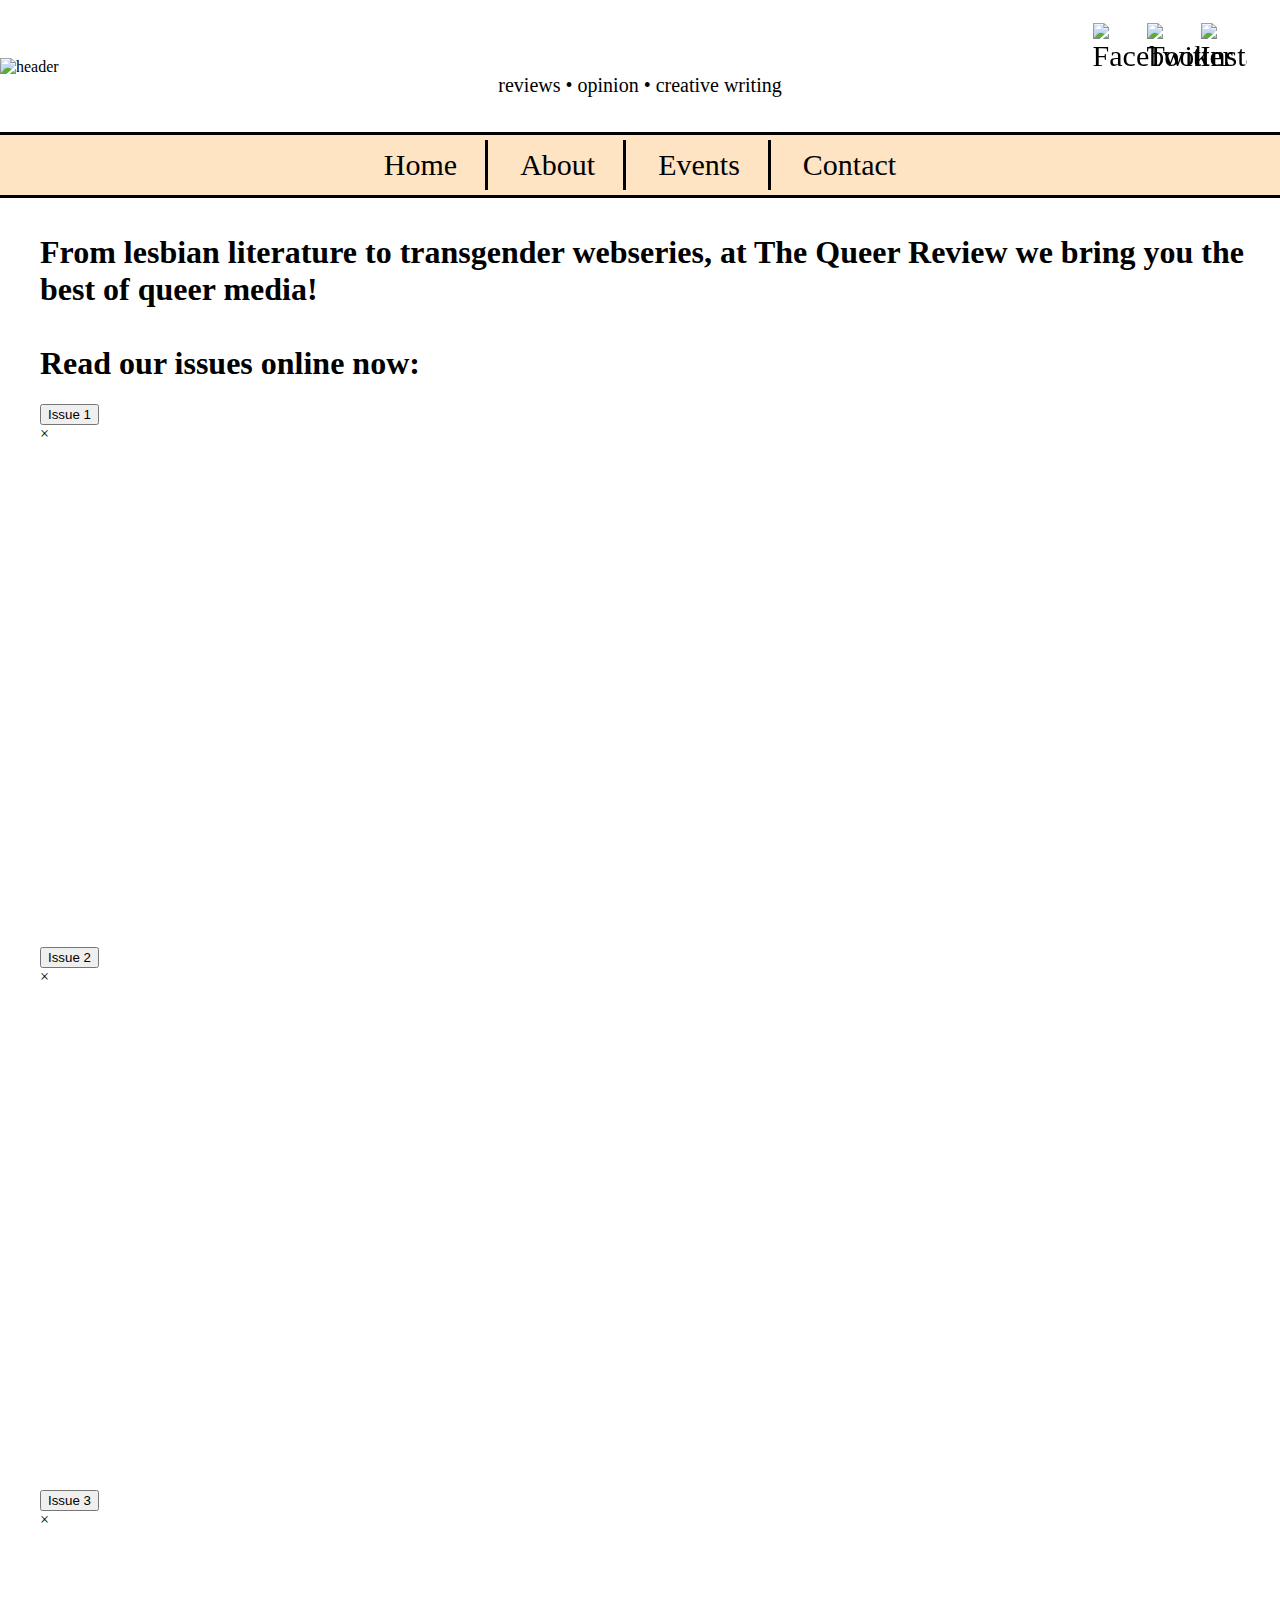
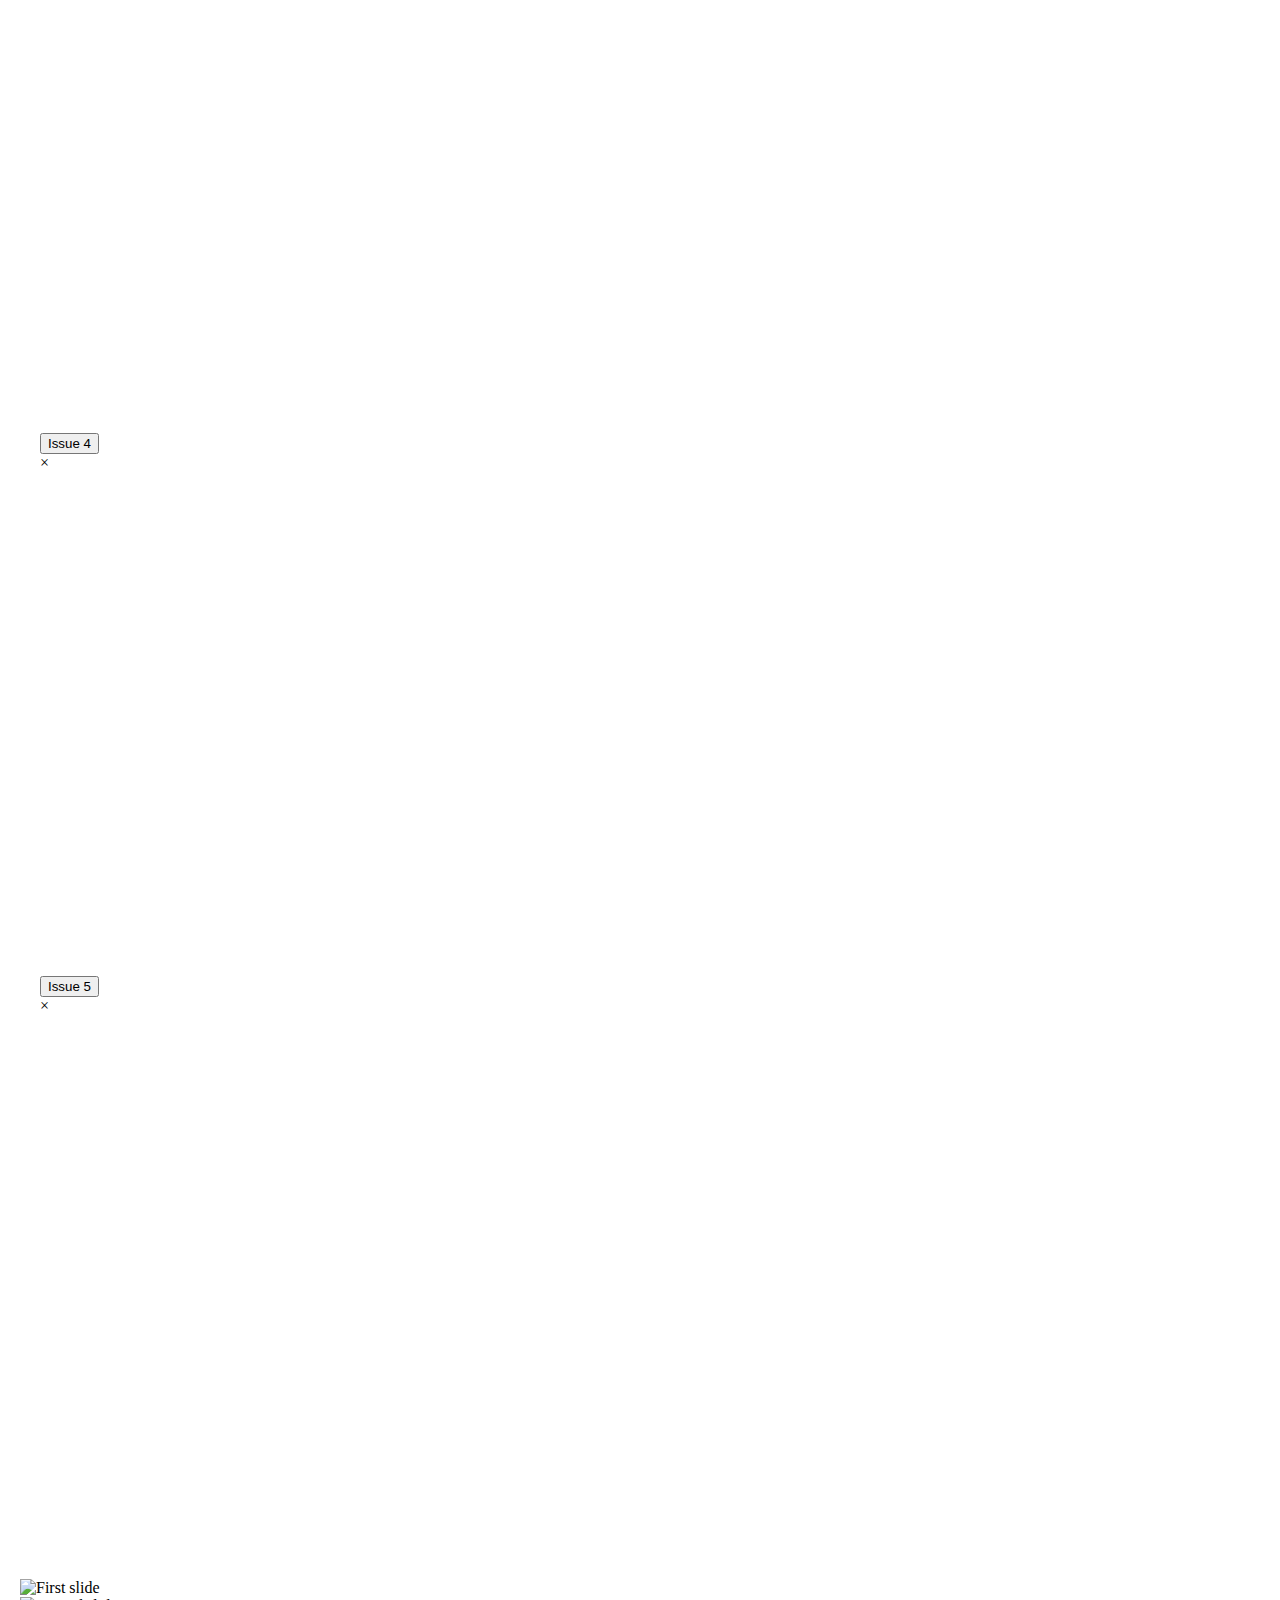
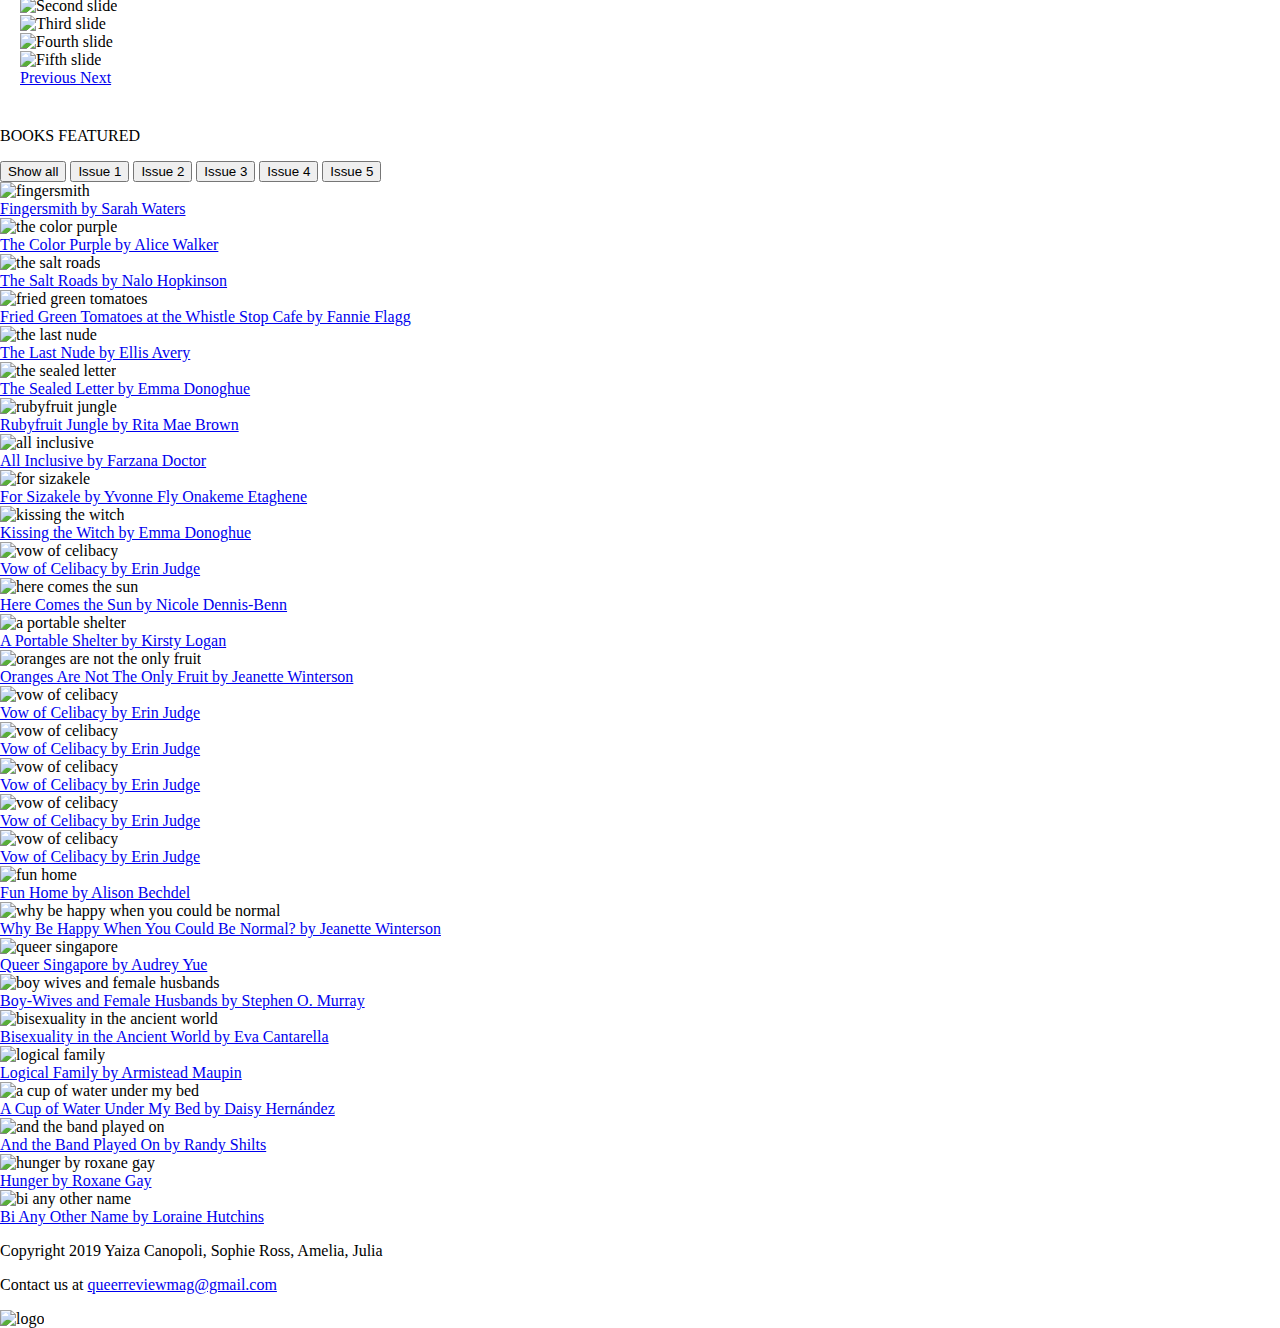
==== index.html @ 26f2242a "changed name of file to index" ====
<!DOCTYPE html>

  <html>

    <head>
      <title>The Queer Review</title>
      <link rel="stylesheet" href="https://stackpath.bootstrapcdn.com/bootstrap/4.1.3/css/bootstrap.min.css" integrity="sha384-MCw98/SFnGE8fJT3GXwEOngsV7Zt27NXFoaoApmYm81iuXoPkFOJwJ8ERdknLPMO" crossorigin="anonymous">
      <link rel="stylesheet" href="https://use.fontawesome.com/releases/v5.7.2/css/all.css" integrity="sha384-fnmOCqbTlWIlj8LyTjo7mOUStjsKC4pOpQbqyi7RrhN7udi9RwhKkMHpvLbHG9Sr" crossorigin="anonymous">
      <link rel="stylesheet" type="text/css" href="css/styles.css">
      <link rel="stylesheet" type="text/css" href="css/colors.css">

    </head>





    <header>

        <ul class="toplinks">
          <li id="facebook">
            <a href="https://www.facebook.com/queerreviewmag/">
              <img src="https://i.imgur.com/JVCktwj.png" alt="Facebook" width="20px" height="20px"</li>
            </a>
          <li id="twitter">
            <a href="https://twitter.com/queerreviewmag">
              <img src="https://i.imgur.com/9TOjhNi.png" alt="Twitter" width="20px" height="20px"</li>
            </a>
          <li id="instagram">
            <a href="https://www.instagram.com/queerreviewmag/?hl=en">
              <img src="https://i.imgur.com/XtH4WJF.png" alt="Instagram" width="20px" height="20px"</li>
            </a>
        </ul>

    </header>





    <body>

      <section>
            <img id="header" src="https://i.imgur.com/f9mgy2l.png" alt="header">
      </section>

<br>
      <p id="subtitle">reviews &#8226; opinion &#8226; creative writing</p>






<nav>

  <ul>
    <li><a href="thequeerreview.html">Home</a></li>
    <li><a href="about.html">About</a></li>
    <li><a href="events.html">Events</a></li>
    <li><a href="contact.html">Contact</a></li>
  </ul>

</nav>






<div class="row">
  <div class="background">

  <div class="column">

    <div class="infobox">

    <div class="description">

      <h1>From lesbian literature to transgender webseries, at The Queer Review we bring you the best of queer media! <br><br> Read our issues online now:</h1>
    </div>







      <button class="modal-trigger" data-for="modal1">
        Issue 1
      </button>

      <div class="modal modal1">
        <div class="modal-content">
          <span class="close js-modal-close">&times;</span>
          <iframe src="https://e.issuu.com/anonymous-embed.html?u=queerreviewmag&d=the_queer_review" style="border:none; width:100%; height:500px" allowfullscreen></iframe>
        </div>
      </div>

      <button class="modal-trigger" data-for="modal2">
        Issue 2
      </button>

      <div class="modal modal2">
        <div class="modal-content">
          <span class="close js-modal-close">&times;</span>
          <iframe src="https://e.issuu.com/anonymous-embed.html?u=queerreviewmag&d=the_queer_review_2_single_pages" style="border:none; width:100%; height:500px" allowfullscreen></iframe>
        </div>
      </div>

      <button class="modal-trigger" data-for="modal3">
        Issue 3
      </button>

      <div class="modal modal3">
        <div class="modal-content">
          <span class="close js-modal-close">&times;</span>
          <iframe src="https://e.issuu.com/anonymous-embed.html?u=queerreviewmag&d=the_queer_review_3_single_pages" style="border:none; width:100%; height:500px" allowfullscreen></iframe>
        </div>
      </div>

      <button class="modal-trigger" data-for="modal4">
        Issue 4
      </button>

      <div class="modal modal4">
        <div class="modal-content">
          <span class="close js-modal-close">&times;</span>
          <iframe src="https://e.issuu.com/anonymous-embed.html?u=queerreviewmag&d=the_queer_review_4_single_pages" style="border:none; width:100%; height:500px" allowfullscreen></iframe>
        </div>
      </div>

      <button class="modal-trigger" data-for="modal5">
        Issue 5
      </button>

      <div class="modal modal5">
        <div class="modal-content">
          <span class="close js-modal-close">&times;</span>
          <iframe src="https://e.issuu.com/anonymous-embed.html?u=queerreviewmag&d=the_queer_review_5_pages" style="border:none; width:100%; height:500px" allowfullscreen></iframe>
        </div>
      </div>


    </div>

</div>






<div class="column">
  <div class="sectioncarousel">

<div id="carouselExampleControls" class="carousel slide" data-ride="carousel">
  <div class="carousel-inner">
    <div class="carousel-item active">
        <img class="imgcarousel" src="https://i.imgur.com/RViV486.jpg/800x400?auto=yes&bg=777&fg=555&text=First slide" alt="First slide">
        </div>
    <div class="carousel-item">
        <img class="imgcarousel" src="https://i.imgur.com/QbpD0xh.jpg/800x400?auto=yes&bg=777&fg=555&text=Second slide" alt="Second slide">
    </div>
    <div class="carousel-item">
        <img class="imgcarousel" src="https://i.imgur.com/dQzoErE.jpg/800x400?auto=yes&bg=777&fg=555&text=Third slide" alt="Third slide">
    </div>
    <div class="carousel-item">
        <img class="imgcarousel" src="https://i.imgur.com/R3X6zYz.jpg/800x400?auto=yes&bg=777&fg=555&text=Fourth slide" alt="Fourth slide">
    </div>
    <div class="carousel-item">
        <img class="imgcarousel" src="https://i.imgur.com/QEZyhSP.jpg/800x400?auto=yes&bg=777&fg=555&text=Fifth slide" alt="Fifth slide">
    </div>
  </div>
  <a class="carousel-control-prev" href="#carouselExampleControls" role="button" data-slide="prev">
<i class="fas fa-arrow-left"></i>
<span class="sr-only">Previous</span>
  </a>
  <a class="carousel-control-next" href="#carouselExampleControls" role="button" data-slide="next">
    <i class="fas fa-arrow-right"></i>
    <span class="sr-only">Next</span>
  </a>
</div>

  </div>
</div>

</div>
</div>






<div class="row">

  <div class="books"><p>BOOKS FEATURED</p></div>

</div>



<div class="row">

<div id="myBtnContainer">

    <button class="btn clicked" onclick="filterSelection('all')"> Show all</button>
    <button class="btn" onclick="filterSelection('issue1')"> Issue 1</button>
    <button class="btn" onclick="filterSelection('issue2')"> Issue 2</button>
    <button class="btn" onclick="filterSelection('issue3')"> Issue 3</button>
    <button class="btn" onclick="filterSelection('issue4')"> Issue 4</button>
    <button class="btn" onclick="filterSelection('issue5')"> Issue 5</button>

</div>

</div>





<div class="row2">

  <div class="column2 issue1">
    <div class="container">
      <img src="https://i.imgur.com/O4baEi3.jpg" alt="fingersmith">
      <div class="overlay">
        <a href="https://www.goodreads.com/book/show/8913370-fingersmith?ac=1&from_search=true" target="_blank">
          <div class="text">Fingersmith by Sarah Waters</div>
        </a>
      </div>
    </div>
  </div>

  <div class="column2 issue1">
    <div class="container">
      <img src="https://i.imgur.com/EBNIn6W.jpg" alt="the color purple">
      <div class="overlay">
        <a href="https://www.goodreads.com/book/show/11486.The_Color_Purple?ac=1&from_search=true" target="_blank">
          <div class="text">The Color Purple by Alice Walker</div>
        </a>
      </div>
    </div>
  </div>

  <div class="column2 issue1">
    <div class="container">
      <img src="https://i.imgur.com/8q1mRbn.jpg" alt="the salt roads">
      <div class="overlay">
        <a href="https://www.goodreads.com/book/show/57498.The_Salt_Roads?ac=1&from_search=true" target="_blank">
          <div class="text">The Salt Roads by Nalo Hopkinson</div>
        </a>
      </div>
    </div>
  </div>

  <div class="column2 issue1">
    <div class="container">
      <img src="https://i.imgur.com/cadlyVE.png" alt="fried green tomatoes">
      <div class="overlay">
        <a href="https://www.goodreads.com/book/show/9375.Fried_Green_Tomatoes_at_the_Whistle_Stop_Cafe?ac=1&from_search=true" target="_blank">
          <div class="text">Fried Green Tomatoes at the Whistle Stop Cafe by Fannie Flagg</div>
        </a>
      </div>
    </div>
  </div>

  <div class="column2 issue1">
    <div class="container">
      <img src="https://i.imgur.com/NQKGURT.jpg" alt="the last nude">
      <div class="overlay">
        <a href="https://www.goodreads.com/book/show/10836810-the-last-nude?ac=1&from_search=true" target="_blank">
          <div class="text">The Last Nude by Ellis Avery</div>
        </a>
      </div>
    </div>
  </div>

</div>

<div class="row2">

  <div class="column2 issue1">
    <div class="container">
      <img src="https://i.imgur.com/EcWuQiy.jpg" alt="the sealed letter">
      <div class="overlay">
        <a href="https://www.goodreads.com/book/show/1503626.The_Sealed_Letter?ac=1&from_search=true" target="_blank">
          <div class="text">The Sealed Letter by Emma Donoghue</div>
        </a>
      </div>
    </div>
  </div>

  <div class="column2 issue1">
    <div class="container">
      <img src="https://i.imgur.com/qboO1oO.jpg" alt="rubyfruit jungle">
      <div class="overlay">
        <a href="https://www.goodreads.com/book/show/165395.Rubyfruit_Jungle?ac=1&from_search=true" target="_blank">
          <div class="text">Rubyfruit Jungle by Rita Mae Brown</div>
        </a>
      </div>
    </div>
  </div>

  <div class="column2 issue1">
    <div class="container">
      <img src="https://i.imgur.com/zUY6LyP.jpg" alt="all inclusive">
      <div class="overlay">
        <a href="https://www.goodreads.com/book/show/25047101-all-inclusive?ac=1&from_search=true" target="_blank">
          <div class="text">All Inclusive by Farzana Doctor</div>
        </a>
      </div>
    </div>
  </div>

  <div class="column2 issue1">
    <div class="container">
      <img src="https://i.imgur.com/u87PM4w.jpg" alt="for sizakele">
      <div class="overlay">
        <a href="https://www.goodreads.com/book/show/25774711-for-sizakele?ac=1&from_search=true" target="_blank">
          <div class="text">For Sizakele by Yvonne Fly Onakeme Etaghene</div>
        </a>
      </div>
    </div>
  </div>

  <div class="column2 issue1">
    <div class="container">
      <img src="https://i.imgur.com/fqvjRhj.jpg" alt="kissing the witch">
      <div class="overlay">
        <a href="https://www.goodreads.com/book/show/44537.Kissing_the_Witch?ac=1&from_search=true" target="_blank">
          <div class="text">Kissing the Witch by Emma Donoghue</div>
        </a>
      </div>
    </div>
  </div>

</div>

<div class="row2">

  <div class="column2 issue1">
    <div class="container">
      <img src="https://i.imgur.com/SDRNGRN.jpg" alt="vow of celibacy">
      <div class="overlay">
        <a href="https://www.goodreads.com/book/show/28508539-vow-of-celibacy?ac=1&from_search=true" target="_blank">
          <div class="text">Vow of Celibacy by Erin Judge</div>
        </a>
      </div>
    </div>
  </div>

  <div class="column2 issue1">
    <div class="container">
      <img src="https://i.imgur.com/i8hPcK9.jpg" alt="here comes the sun">
      <div class="overlay">
        <a href="https://www.goodreads.com/book/show/26530351-here-comes-the-sun?ac=1&from_search=true" target="_blank">
          <div class="text">Here Comes the Sun by Nicole Dennis-Benn</div>
        </a>
      </div>
    </div>
  </div>

  <div class="column2 issue1">
    <div class="container">
      <img src="https://i.imgur.com/OQwps7c.png" alt="a portable shelter">
      <div class="overlay">
        <a href="https://www.goodreads.com/book/show/25726385-a-portable-shelter?ac=1&from_search=true" target="_blank">
          <div class="text">A Portable Shelter by Kirsty Logan</div>
        </a>
      </div>
    </div>
  </div>

  <div class="column2 issue1">
    <div class="container">
      <img src="https://i.imgur.com/4vx9C4c.png" alt="oranges are not the only fruit">
      <div class="overlay">
        <a href="https://www.goodreads.com/book/show/15055.Oranges_are_Not_the_Only_Fruit?ac=1&from_search=true" target="_blank">
          <div class="text">Oranges Are Not The Only Fruit by Jeanette Winterson</div>
        </a>
      </div>
    </div>
  </div>

</div>


<div class="row2">

  <div class="column2 issue2">
    <div class="container">
      <img src="https://i.imgur.com/SDRNGRN.jpg" alt="vow of celibacy">
      <div class="overlay">
        <a href="https://www.goodreads.com/book/show/28508539-vow-of-celibacy?ac=1&from_search=true" target="_blank">
          <div class="text">Vow of Celibacy by Erin Judge</div>
        </a>
      </div>
    </div>
  </div>

  <div class="column2 issue2">
    <div class="container">
      <img src="https://i.imgur.com/SDRNGRN.jpg" alt="vow of celibacy">
      <div class="overlay">
        <a href="https://www.goodreads.com/book/show/28508539-vow-of-celibacy?ac=1&from_search=true" target="_blank">
          <div class="text">Vow of Celibacy by Erin Judge</div>
        </a>
      </div>
    </div>
  </div>

  <div class="column2 issue2">
    <div class="container">
      <img src="https://i.imgur.com/SDRNGRN.jpg" alt="vow of celibacy">
      <div class="overlay">
        <a href="https://www.goodreads.com/book/show/28508539-vow-of-celibacy?ac=1&from_search=true" target="_blank">
          <div class="text">Vow of Celibacy by Erin Judge</div>
        </a>
      </div>
    </div>
  </div>

  <div class="column2 issue2">
    <div class="container">
      <img src="https://i.imgur.com/SDRNGRN.jpg" alt="vow of celibacy">
      <div class="overlay">
        <a href="https://www.goodreads.com/book/show/28508539-vow-of-celibacy?ac=1&from_search=true" target="_blank">
          <div class="text">Vow of Celibacy by Erin Judge</div>
        </a>
      </div>
    </div>
  </div>

  <div class="column2 issue2">
    <div class="container">
      <img src="https://i.imgur.com/SDRNGRN.jpg" alt="vow of celibacy">
      <div class="overlay">
        <a href="https://www.goodreads.com/book/show/28508539-vow-of-celibacy?ac=1&from_search=true" target="_blank">
          <div class="text">Vow of Celibacy by Erin Judge</div>
        </a>
      </div>
    </div>
  </div>

</div>


<div class="row2">

  <div class="column2 issue5">
    <div class="container">
      <img src="https://i.imgur.com/UYatUeF.jpg" alt="fun home">
      <div class="overlay">
        <a href="https://www.goodreads.com/book/show/26135825-fun-home?ac=1&from_search=true" target="_blank">
          <div class="text">Fun Home by Alison Bechdel</div>
        </a>
      </div>
    </div>
  </div>

  <div class="column2 issue5">
    <div class="container">
      <img src="https://i.imgur.com/XNwAPez.jpg" alt="why be happy when you could be normal">
      <div class="overlay">
        <a href="https://www.goodreads.com/book/show/11395597-why-be-happy-when-you-could-be-normal?ac=1&from_search=true" target="_blank">
          <div class="text">Why Be Happy When You Could Be Normal? by Jeanette Winterson</div>
        </a>
      </div>
    </div>
  </div>

  <div class="column2 issue5">
    <div class="container">
      <img src="https://i.imgur.com/xmTP2NX.jpg" alt="queer singapore">
      <div class="overlay">
        <a href="https://www.goodreads.com/book/show/17268824-queer-singapore?ac=1&from_search=true" target="_blank">
          <div class="text">Queer Singapore by Audrey Yue</div>
        </a>
      </div>
    </div>
  </div>

  <div class="column2 issue5">
    <div class="container">
      <img src="https://i.imgur.com/NBBB0kW.jpg" alt="boy wives and female husbands">
      <div class="overlay">
        <a href="https://www.goodreads.com/book/show/929357.Boy_Wives_and_Female_Husbands?ac=1&from_search=true" target="_blank">
          <div class="text">Boy-Wives and Female Husbands by Stephen O. Murray</div>
        </a>
      </div>
    </div>
  </div>

  <div class="column2 issue5">
    <div class="container">
      <img src="https://i.imgur.com/vS5l360r.jpg" alt="bisexuality in the ancient world">
      <div class="overlay">
        <a href="https://www.goodreads.com/book/show/553309.Bisexuality_in_the_Ancient_World?ac=1&from_search=true" target="_blank">
          <div class="text">Bisexuality in the Ancient World by Eva Cantarella</div>
        </a>
      </div>
    </div>
  </div>

</div>

<div class="row2">

  <div class="column2 issue5">
    <div class="container">
      <img src="https://i.imgur.com/FfNGUbw.jpg" alt="logical family">
      <div class="overlay">
        <a href="https://www.goodreads.com/book/show/33898810-logical-family?ac=1&from_search=true" target="_blank">
          <div class="text">Logical Family by Armistead Maupin</div>
        </a>
      </div>
    </div>
  </div>

  <div class="column2 issue5">
    <div class="container">
      <img src="https://i.imgur.com/zpp4Eu0.jpg" alt="a cup of water under my bed">
      <div class="overlay">
        <a href="https://www.goodreads.com/book/show/20447732-a-cup-of-water-under-my-bed?ac=1&from_search=true" target="_blank">
          <div class="text">A Cup of Water Under My Bed by Daisy Hernández</div>
        </a>
      </div>
    </div>
  </div>

  <div class="column2 issue5">
    <div class="container">
      <img src="https://i.imgur.com/ipPDtRM.jpg" alt="and the band played on">
      <div class="overlay">
        <a href="https://www.goodreads.com/book/show/28212.And_the_Band_Played_On?ac=1&from_search=true" target="_blank">
          <div class="text">And the Band Played On by Randy Shilts</div>
        </a>
      </div>
    </div>
  </div>

  <div class="column2 issue5">
    <div class="container">
      <img src="https://i.imgur.com/6fdgizt.jpg" alt="hunger by roxane gay">
      <div class="overlay">
        <a href="https://www.goodreads.com/book/show/26074156-hunger?ac=1&from_search=true" target="_blank">
          <div class="text">Hunger by Roxane Gay</div>
        </a>
      </div>
    </div>
  </div>

  <div class="column2 issue5">
    <div class="container">
      <img src="https://i.imgur.com/Eo9EbpQ.jpg" alt="bi any other name">
      <div class="overlay">
        <a href="https://www.goodreads.com/book/show/47326.Bi_Any_Other_Name?ac=1&from_search=true" target="_blank">
          <div class="text">Bi Any Other Name by Loraine Hutchins</div>
        </a>
      </div>
    </div>
  </div>

</div>





<script src="https://code.jquery.com/jquery-3.3.1.slim.min.js" integrity="sha384-q8i/X+965DzO0rT7abK41JStQIAqVgRVzpbzo5smXKp4YfRvH+8abtTE1Pi6jizo" crossorigin="anonymous"></script>
<script src="https://cdnjs.cloudflare.com/ajax/libs/popper.js/1.14.3/umd/popper.min.js" integrity="sha384-ZMP7rVo3mIykV+2+9J3UJ46jBk0WLaUAdn689aCwoqbBJiSnjAK/l8WvCWPIPm49" crossorigin="anonymous"></script>
<script src="https://stackpath.bootstrapcdn.com/bootstrap/4.1.3/js/bootstrap.min.js" integrity="sha384-ChfqqxuZUCnJSK3+MXmPNIyE6ZbWh2IMqE241rYiqJxyMiZ6OW/JmZQ5stwEULTy" crossorigin="anonymous"></script>
<script src="javascript.js"></script>

    </body>




    <footer>
      <div class="footercolumn">
        <p>Copyright 2019 Yaiza Canopoli, Sophie Ross, Amelia, Julia</p>
        <p>Contact us at <a href="mailto:queerreviewmag@gmail.com">queerreviewmag@gmail.com</a> </p>
      </div>
      <div class="footercolumn">
        <img src="https://i.imgur.com/MGENvtY.jpg" alt="logo">
      </div>
    </footer>

  </html>
---- css/styles.css ----
header {

  width:100%;
  height: 7vh;

  margin: -5px 0 0 0;
  padding-right: 3vw;

  vertical-align: middle;
  text-align: right;
  float: right;

}

.toplinks {

display: inline-block;
list-style-type: none;
width: 100%;
height: 100%;
vertical-align: baseline;
background: 0;
border: 0;
margin-top: 20px;
padding: 0;
text-align: right;

}

#facebook {

  width: 45px;
  height: 45px;
  display: inline-block;
  margin-right: 9px;

}

#twitter {

  width: 45px;
  height: 45px;
  display: inline-block;
  margin-right: 9px;

}

#instagram {

  width: 45px;
  height: 45px;
  display: inline-block;
  margin-right: 9px;

}


body {

  font-family: arial;
  margin: 0px;
  margin: 0px;
  padding: 0px;
  font-family: "Times New Roman", Times, serif;

}

#header {

    width: 100%;
    height: auto;
    padding: 0px;
    margin-top:0px;
    margin-left: auto;
    margin-right: auto;
    display: block;

}

#subtitle {

  text-align: center;
  padding: 20px;
  margin-top: -40px;
  font-size: 20px;
}

ul {

  list-style-type: none;
  text-align: center;
  margin: -5px;
  padding: 5px;
  overflow: hidden;
  border: 3px solid black;
  background-color: bisque;

  position: -webkit-sticky; /* Safari */
  position: sticky;
  top: 0;

}

nav li {

  display: inline-block;
  border-right: 3px solid black;
  padding-right: 20px;
  padding-left: 20px;

}

li a {

  display: inline-block;
  padding: 8px;
  color: black;
  text-decoration: none;
  font-size: 30px;

}

li a:hover {

  background-color: white;
  border-radius: 10px;

}

li:last-child {

  border-right: none;

}

.flex-container {

  display: flex;
  flex-direction: row;
  justify-content: space-around;

}

.column {

  padding: 20px;
  margin-bottom: 20px;
  box-sizing: border-box;
  flex-basis: 50%;

}

.column:nth-child(1) {

  margin-left: 20px;
  align-content: flex-end;


}

.column:nth-child(2) {

  margin-right: 20px;
  align-content: flex-start;

}

#description {

  font-size: 2em;
  text-align: right;
  font-family: "Times New Roman", Times, serif;
  border: solid 3px;
  border-left: none;
  border-bottom: none;
  padding: 15px;
  width: 500px;
  margin-top: 75vh;

}

#issue5 {

  width: 500px;
  margin-top: 25vh;

}


@media screen and (max-width: 700px) {

  #description, #issue5 {
    flex-direction: column;

  }
---- css/colors.css ----
header {

  background-color: white;
  color: black;

}

.toplinks {

  color: black;

}

#header {

  background: white;

}


body {

  color: black;

}
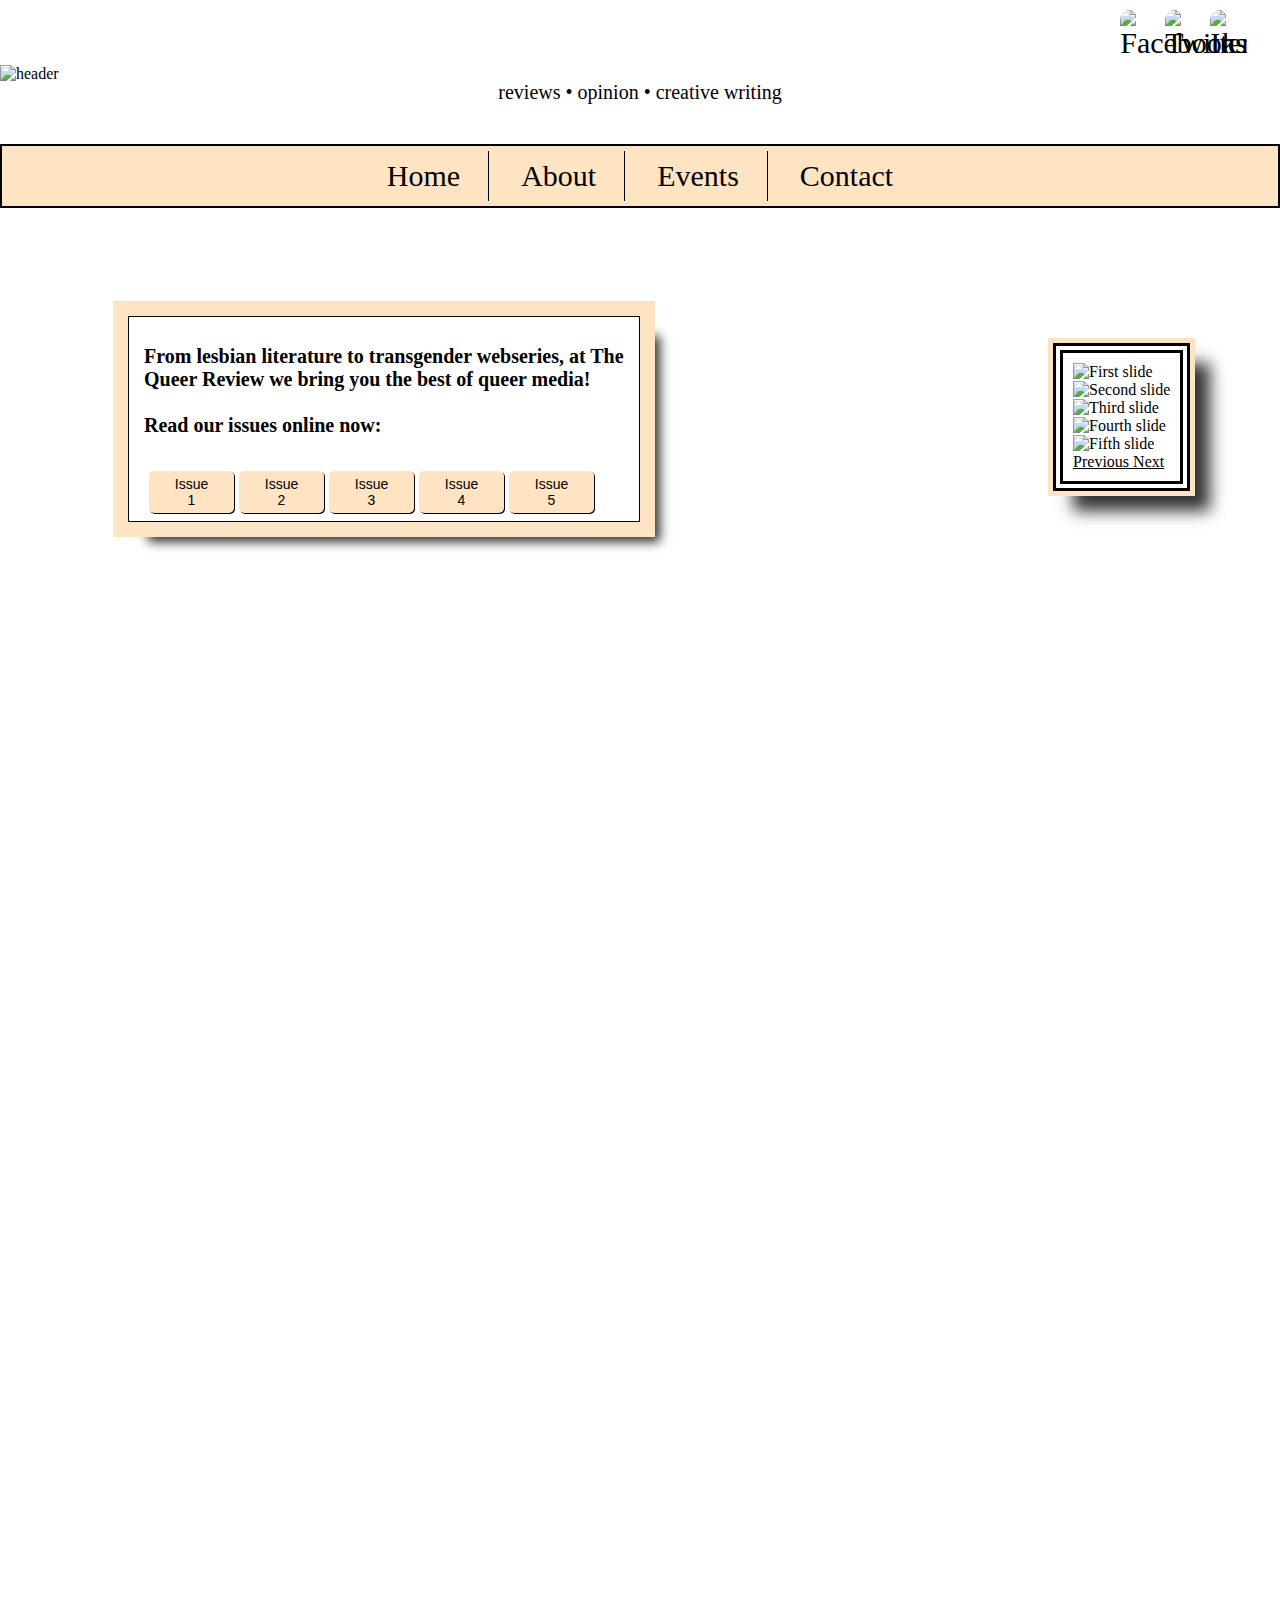
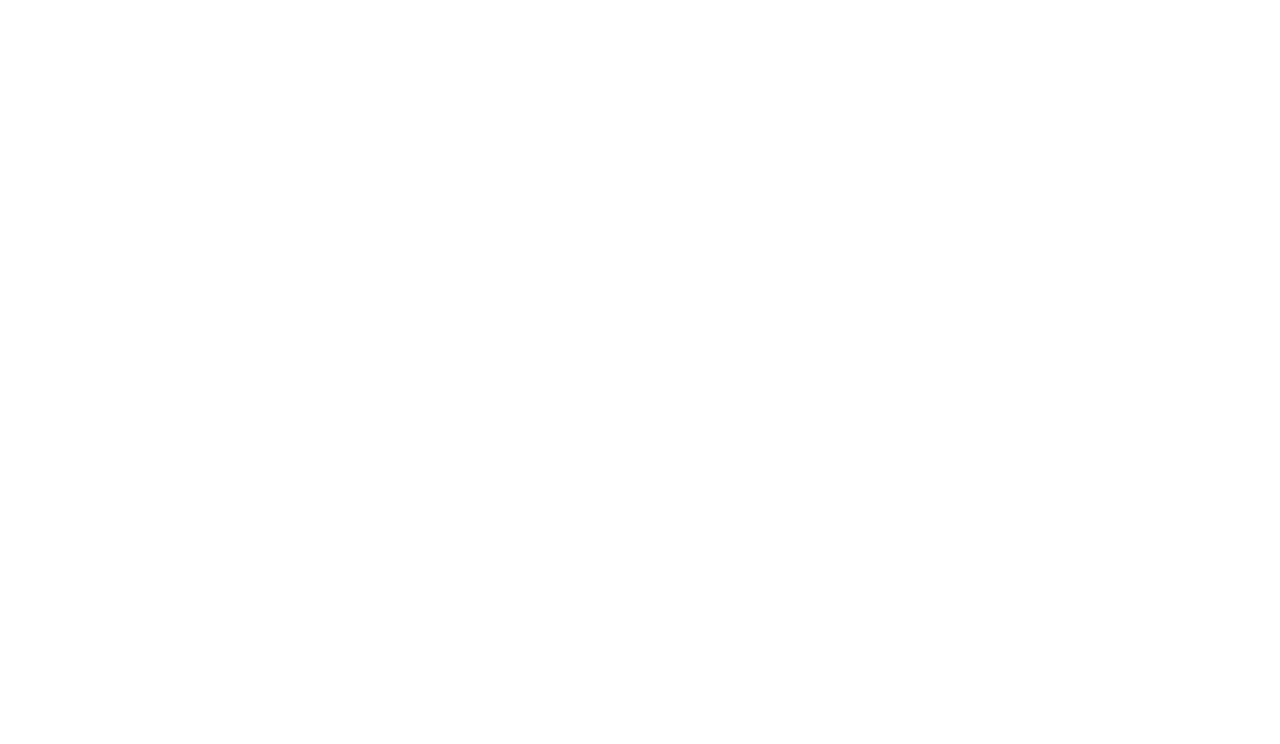
==== commit 2ee6ec0c: "deleted more files and sorted better" ====
--- a/index.html
+++ b/index.html
@@ -6,8 +6,8 @@
       <title>The Queer Review</title>
       <link rel="stylesheet" href="https://stackpath.bootstrapcdn.com/bootstrap/4.1.3/css/bootstrap.min.css" integrity="sha384-MCw98/SFnGE8fJT3GXwEOngsV7Zt27NXFoaoApmYm81iuXoPkFOJwJ8ERdknLPMO" crossorigin="anonymous">
       <link rel="stylesheet" href="https://use.fontawesome.com/releases/v5.7.2/css/all.css" integrity="sha384-fnmOCqbTlWIlj8LyTjo7mOUStjsKC4pOpQbqyi7RrhN7udi9RwhKkMHpvLbHG9Sr" crossorigin="anonymous">
-      <link rel="stylesheet" type="text/css" href="css/styles.css">
-      <link rel="stylesheet" type="text/css" href="css/colors.css">
+      <link rel="stylesheet" type="text/css" href="styles.css">
+      <link rel="stylesheet" type="text/css" href="colors.css">
 
     </head>
 
--- a/styles.css
+++ b/styles.css
@@ -0,0 +1,583 @@
+html, body {
+
+  width: 100%;
+  height: 100%;
+  margin: 0;
+  padding: 0;
+  overflow-x: hidden;
+  position: fixed;
+
+}
+
+header {
+
+  width: 100%;
+  height: 7vh;
+
+  margin: 2px 0 0 0;
+  margin-right: 20px;
+  padding-right: 1vw;
+
+  vertical-align: middle;
+  text-align: right;
+  float: right;
+
+}
+
+a:hover {
+
+  text-decoration: none;
+
+}
+
+.toplinks {
+
+display: inline-block;
+list-style-type: none;
+width: 100%;
+height: 100%;
+vertical-align: baseline;
+background: 0;
+border: 0;
+margin-top: 0;
+padding: 0;
+text-align: right;
+
+}
+
+#facebook {
+
+  width: 45px;
+  height: 45px;
+  display: inline-block;
+
+}
+
+#twitter {
+
+  width: 45px;
+  height: 45px;
+  display: inline-block;
+
+}
+
+#instagram {
+
+  width: 45px;
+  height: 45px;
+  display: inline-block;
+
+}
+
+.toplinks img {
+
+  border-radius: 10px;
+
+}
+
+
+
+
+
+body {
+
+  font-family: arial;
+  margin: 0px;
+  padding: 0px;
+  font-family: "Times New Roman", Times, serif;
+
+}
+
+#header {
+
+    width: 100%;
+    height: auto;
+    padding: 0px;
+    margin-top:0px;
+    margin-left: auto;
+    margin-right: auto;
+    display: block;
+
+}
+
+#subtitle {
+
+  text-align: center;
+  padding: 20px;
+  margin-top: -40px;
+  font-size: 20px;
+
+}
+
+
+
+
+
+ul {
+
+  list-style-type: none;
+  text-align: center;
+  padding: 5px;
+  overflow: hidden;
+  border: 2px solid;
+  margin-bottom: 0;
+
+}
+
+nav li {
+
+  display: inline-block;
+  border-right: 1px solid;
+  padding-right: 20px;
+  padding-left: 20px;
+
+}
+
+li a {
+
+  display: inline-block;
+  padding: 8px;
+  text-decoration: none;
+  font-size: 30px;
+
+}
+
+li a:hover {
+
+  border-radius: 10px;
+
+}
+
+li:last-child {
+
+  border-right: none;
+
+}
+
+
+
+
+
+
+
+
+
+.column {
+
+  float: left;
+  width: 50%;
+  flex: 50%;
+
+}
+
+.row {
+
+  display: flex;
+
+}
+
+.row:after {
+
+  content: "";
+  display: table;
+  clear: both;
+
+}
+
+.background {
+
+  background-image: url("https://i.imgur.com/N3dzW4e.jpg");
+  width: 100%;
+  height: 125vh;
+  background-position: bottom;
+  background-repeat: no-repeat;
+  background-size: cover;
+
+}
+
+
+
+
+
+
+
+.infobox {
+
+  border: 1px solid;
+  outline: 15px solid bisque;
+  padding: 15px;
+  padding-bottom: 70px;
+  margin-left: 10vw;
+  margin-right: 0;
+  margin-top: 12vh;
+  box-shadow: 20px 20px 10px rgba(0, 0, 0, 0.8);
+
+}
+
+.description h1 {
+
+  font-size: 20px;
+
+}
+
+.infobox button {
+
+  border: none;
+  padding: 5px 20px;
+  margin-top: 20px;
+  margin-left: 5px;
+  text-align: center;
+  text-decoration: none;
+  float: left;
+  font-size: 14px;
+  border-radius: 5px;
+  width: 85px;
+  -webkit-transition-duration: 0.4s; /* Safari */
+  transition-duration: 0.4s;
+  box-shadow: 1px 1px;
+  cursor: pointer;
+
+}
+
+.infobox button:hover {
+
+  opacity: 0.6;
+
+}
+
+.infobox button:active {
+
+  transform: translateY(8px);
+
+}
+
+.infobox button a {
+
+  display: block;
+  text-decoration: none;
+
+}
+
+
+
+
+
+
+.modal {
+
+  display: none;
+  position: fixed;
+  z-index: 1;
+  left: 0;
+  top: 0;
+  width: 100%;
+  height: 100%;
+  overflow: auto;
+
+}
+
+.modal-content {
+
+  margin: 2% auto;
+  padding: 20px;
+  border: 1px solid;
+  width: 80%;
+
+}
+
+.close {
+
+  float: right;
+  font-size: 28px;
+  font-weight: bold;
+
+}
+
+.close:hover, .close:focus {
+
+  text-decoration: none;
+  cursor: pointer;
+
+}
+
+
+
+
+
+
+.carousel-control-prev {
+
+  top: auto;
+  width: 50%;
+  bottom: 15px;
+
+}
+
+.carousel-control-next {
+
+  top: auto;
+  width: 50%;
+  bottom: 15px;
+
+}
+
+.carousel {
+
+  max-width: 450px;
+  float: right;
+  margin-right: 7vw;
+  border: 10px double;
+  outline: 5px solid;
+  padding: 10px;
+  margin-top: 15vh;
+  box-shadow: 20px 20px 15px rgba(0, 0, 0, 0.8);
+
+}
+
+
+.imgcarousel {
+
+  width: 100%;
+
+}
+
+
+
+
+
+
+
+.books {
+
+  text-align: center;
+  margin-left: auto;
+  margin-right: auto;
+  border: 10px double;
+  outline: 5px solid;
+  width: 100%;
+
+}
+
+.books p {
+
+  font-size: 80px;
+  margin-bottom: 0;
+  text-shadow: 2px 2px bisque;
+
+}
+
+
+
+
+
+
+
+
+.row2 {
+
+  display: flex;
+  margin-left: 3vw;
+  margin-right: 3vw;
+  justify-content: space-between;
+  text-align: center;
+  margin-top: 50px;
+
+}
+
+.column2 {
+
+  float: left;
+  width: 20%;
+  flex: 20%;
+  padding: 10px;
+  margin-left: auto;
+  margin-right: auto;
+  display: none;
+
+}
+
+.column2 img {
+
+  width: 200px;
+  height: 305px;
+  box-shadow: 5px 5px 5px rgba(0, 0, 0, 0.5);
+
+}
+
+.container {
+
+  position: relative;
+  width: 100%;
+
+}
+
+.overlay {
+
+  position: absolute;
+  bottom: 0;
+  left: 0;
+  right: 0;
+  height: 30%;
+  opacity: 0;
+  transition: .5s ease;
+  margin-right: 5px;
+  border-radius: 2px;
+
+}
+
+.text a {
+
+  text-decoration: none;
+
+}
+
+.container:hover .overlay {
+
+  opacity: 0.9;
+
+}
+
+.text:hover .overlay {
+
+  opacity: 1;
+
+}
+
+.text {
+
+  opacity: 1;
+  font-size: 14px;
+  position: absolute;
+  top: 50%;
+  left: 50%;
+  -webkit-transform: translate(-50%, -50%);
+  -ms-transform: translate(-50%, -50%);
+  transform: translate(-50%, -50%);
+  text-align: center;
+
+}
+
+.text:hover {
+
+  text-shadow: 2px 2px bisque;
+
+}
+
+
+
+
+
+
+
+
+
+
+.show {
+
+  display: block;
+
+}
+
+#myBtnContainer {
+
+  text-align: center;
+  margin-left: auto;
+  margin-right: auto;
+  margin-top: 20px;
+
+}
+
+.btn {
+
+  border: none;
+  padding: 5px 20px;
+  margin-top: 20px;
+  margin-left: auto;
+  margin-right: auto;
+  text-align: center;
+  text-decoration: none;
+  font-size: 18px;
+  border-radius: 5px;
+  width: 100px;
+  -webkit-transition-duration: 0.4s;
+  transition-duration: 0.4s;
+  box-shadow: 1px 1px;
+
+}
+
+.btn:hover {
+
+  opacity: 0.6;
+
+}
+
+.btn:active {
+
+  transform: translateY(8px);
+
+}
+
+
+
+
+
+
+
+
+
+
+
+footer {
+
+  display: block;
+  left: 0;
+  margin-top: 100px;
+  width: 100%;
+  margin-bottom: 0;
+  padding-top: 20px;
+  padding-bottom: 10px;
+  padding-left: 30px;
+  padding-right: 30px;
+  font-size: 10px;
+
+}
+
+.footercolumn {
+
+  float: left;
+  width: 50%;
+
+}
+
+footer p {
+
+  text-align: left;
+
+}
+
+footer img {
+
+  width: 50px;
+  border-radius: 50%;
+  display: block;
+  margin-left: auto;
+
+}
+
+footer:after {
+
+  content: "";
+  display: table;
+  clear: both;
+
+}
+
+
+
+
+@media screen and (max-width: 700px) {
+
+  #description {
+    flex-direction: column;
+
+  }
--- a/colors.css
+++ b/colors.css
@@ -0,0 +1,224 @@
+header {
+
+  background-color: white;
+  color: black;
+
+}
+
+a:hover {
+
+  color: black;
+
+}
+
+.toplinks {
+
+  color: black;
+
+}
+
+#header {
+
+  background: white;
+
+}
+
+
+
+
+
+
+
+
+
+body {
+
+  color: black;
+
+}
+
+
+
+
+
+
+
+
+ul {
+
+  border-color: black;
+  background-color: bisque;
+
+}
+
+nav li {
+
+  border-right-color: black;
+
+}
+
+li a {
+
+  color: black;
+
+}
+
+li a:hover {
+
+  background-color: white;
+
+}
+
+
+
+
+
+
+
+
+.infobox {
+
+  border-color: black;
+  background: white;
+
+}
+
+.infobox button {
+
+  background-color: bisque;
+  color: black;
+
+}
+
+.infobox button a {
+
+  color: black;
+
+}
+
+
+
+
+
+
+
+
+.modal {
+
+  background-color: rgb(0,0,0);
+  background-color: rgba(0,0,0,0.4);
+
+}
+
+.modal-content {
+
+  background-color: #fefefe;
+  border: #888;
+
+}
+
+.close {
+
+  color: #aaa;
+
+}
+
+.close:hover, .close:focus {
+
+  color: black;
+
+}
+
+.carousel-control-prev {
+
+  color: black;
+
+}
+
+.carousel-control-next {
+
+  color: black;
+
+}
+
+.carousel {
+
+  border-color: black;
+  outline-color: bisque;
+  background: white;
+
+}
+
+
+
+
+
+
+.books {
+
+  border-color: black;
+  outline-color: bisque;
+
+}
+
+
+
+
+.overlay {
+
+  background-color: white;
+
+}
+
+.text a {
+
+  color: black;
+
+}
+
+.text {
+
+  color: black;
+
+}
+
+
+
+
+
+
+
+.btn {
+
+  background-color: bisque;
+  color: black;
+
+}
+
+
+
+
+
+
+
+
+
+
+
+footer {
+
+  background-color: bisque;
+
+}
+
+footer a {
+
+  color: black;
+
+}
+
+footer a:hover {
+
+  color: white;
+
+}
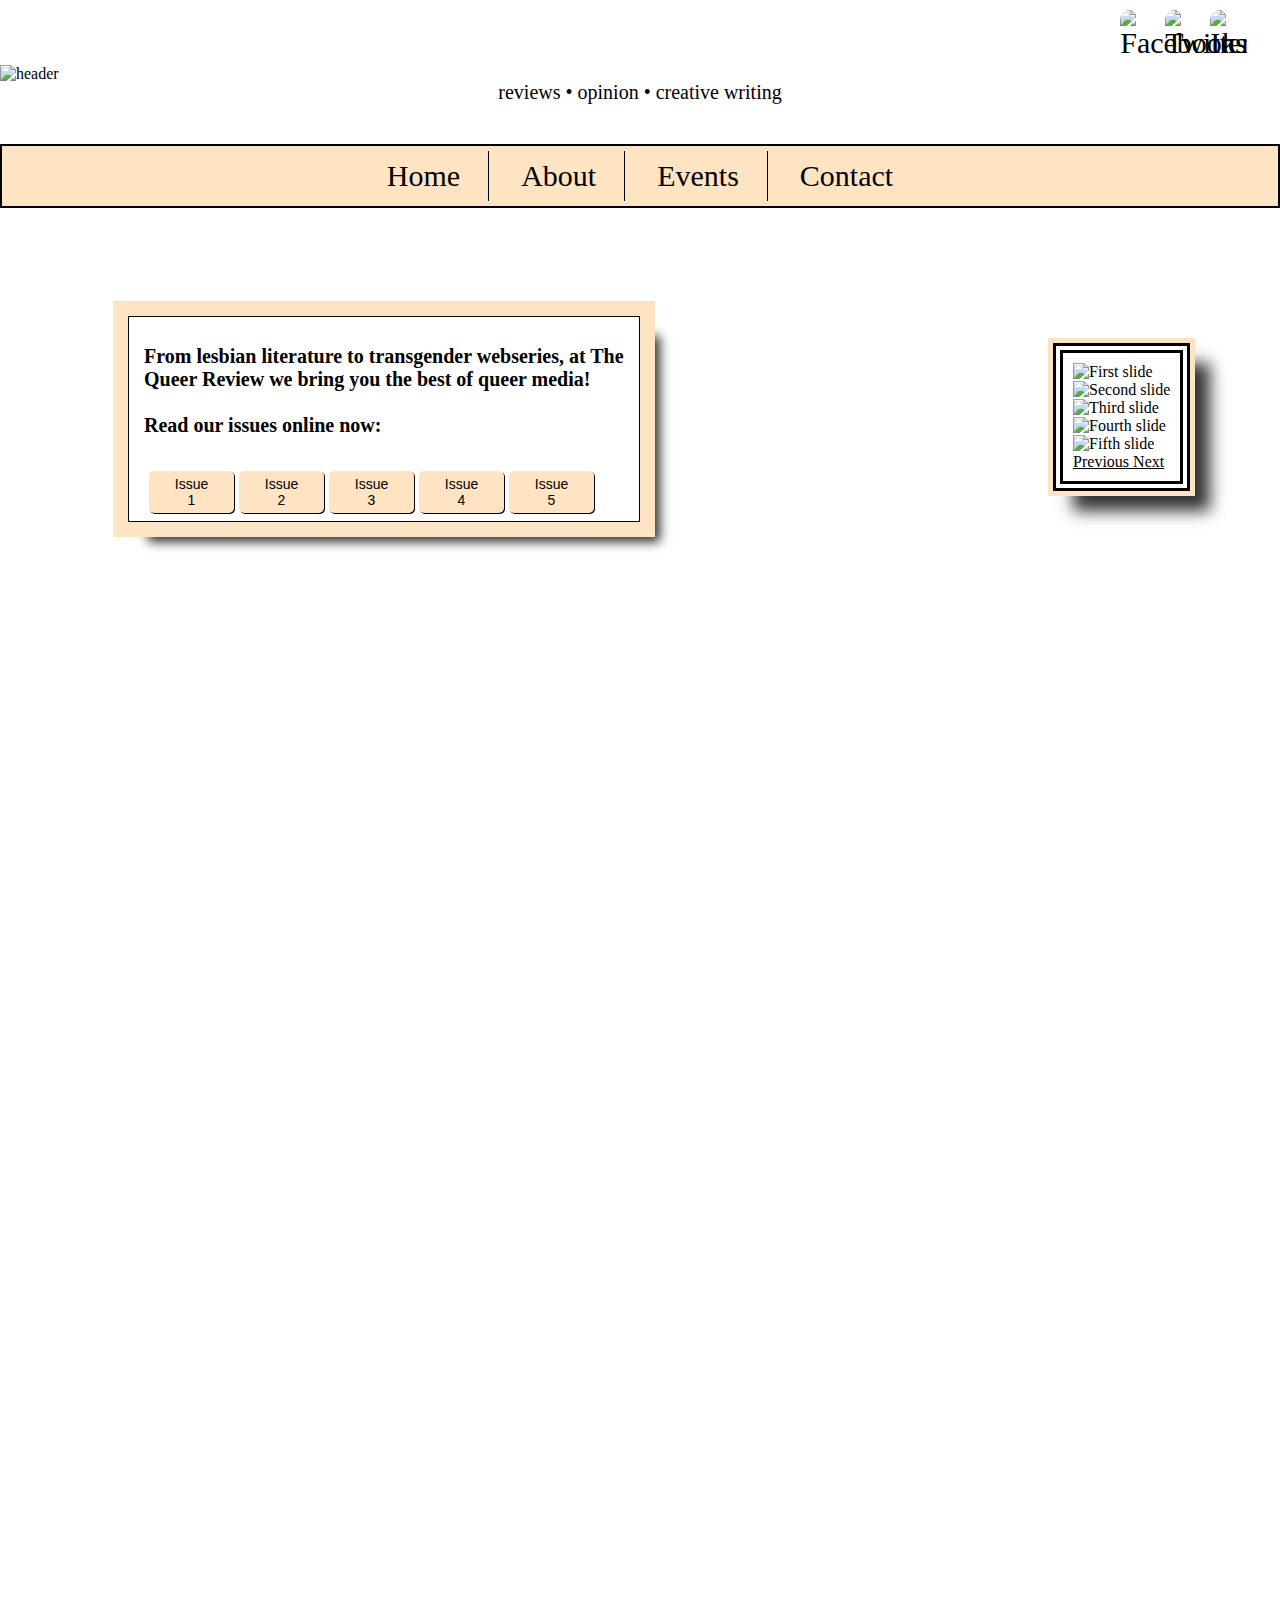
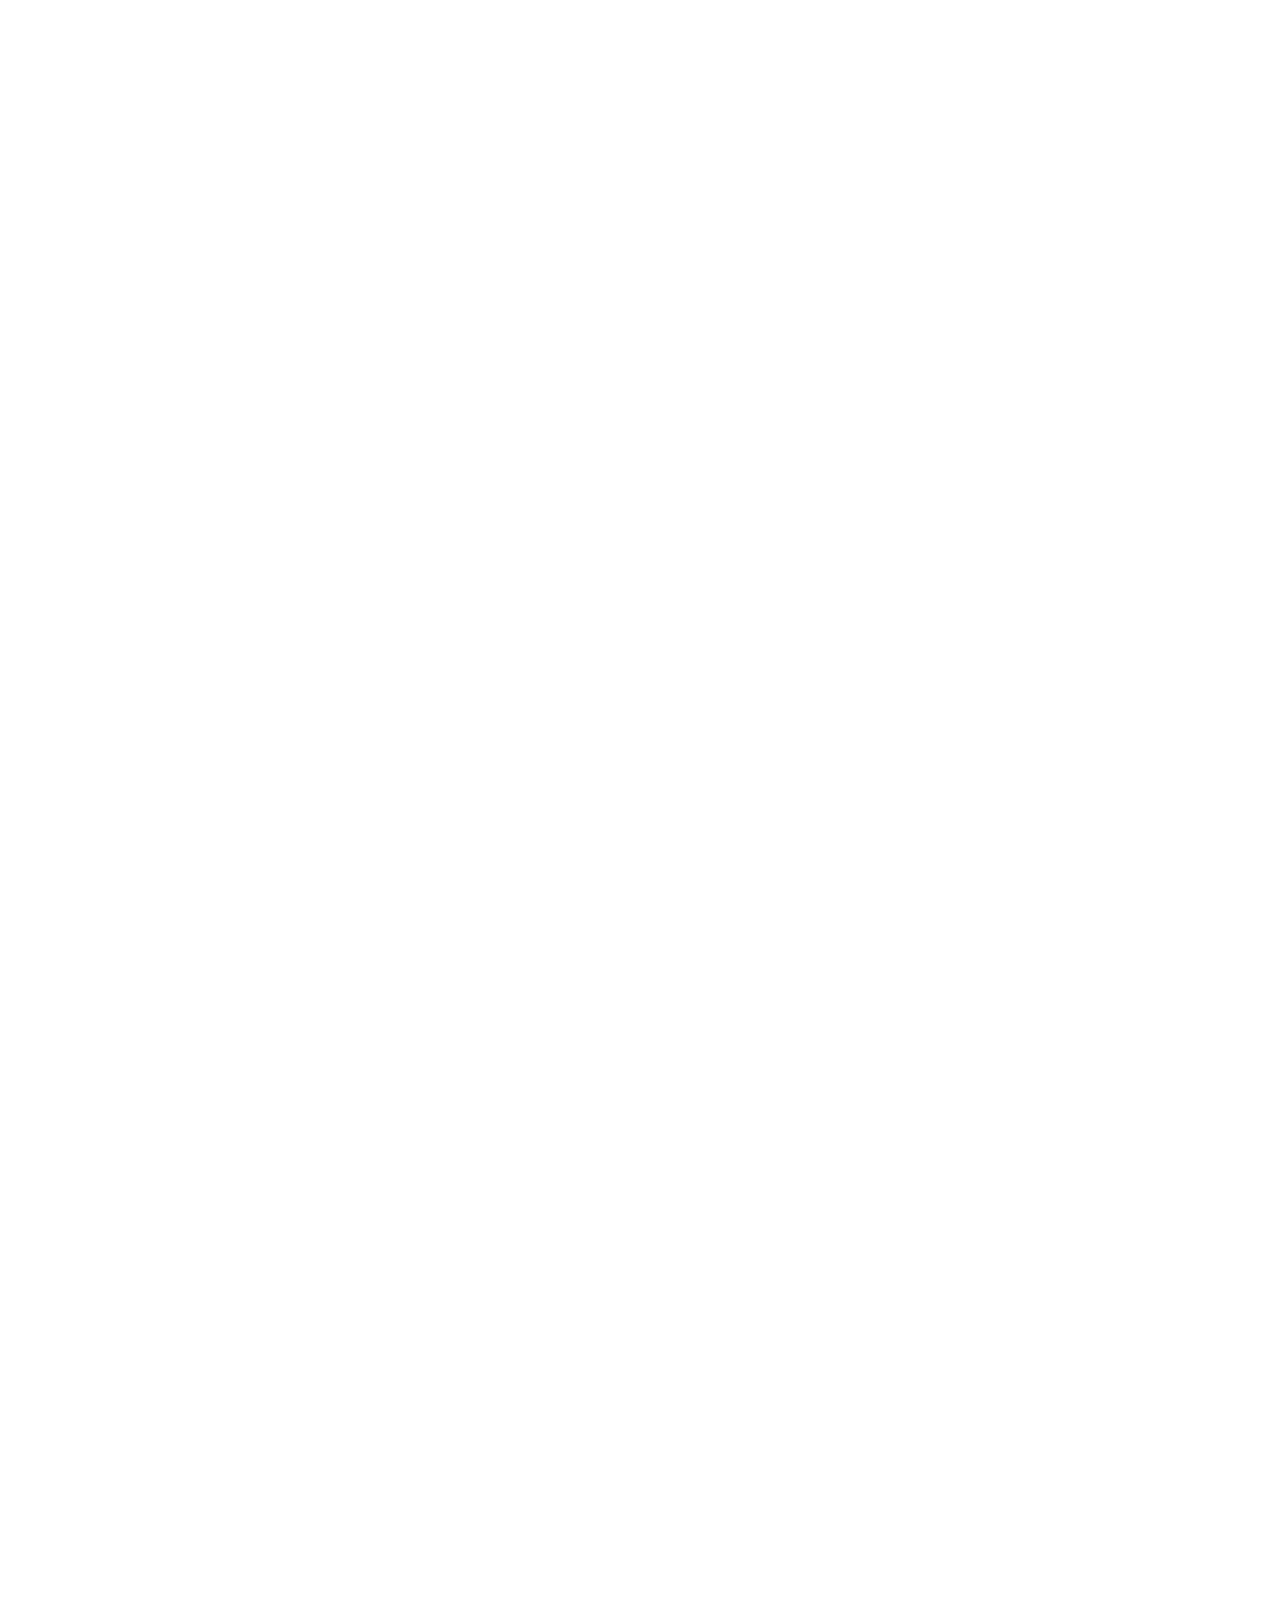
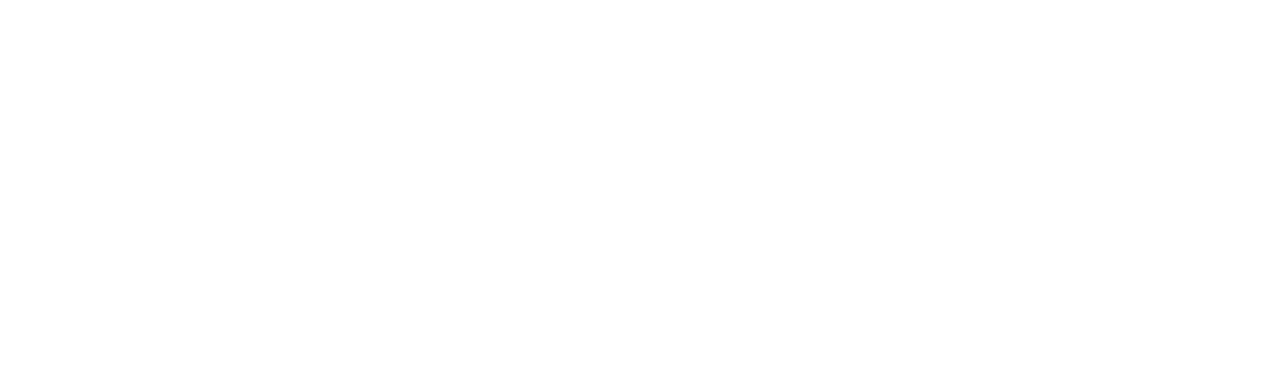
==== commit c0c0b292: "Finished adding all the books" ====
--- a/index.html
+++ b/index.html
@@ -19,15 +19,15 @@
 
         <ul class="toplinks">
           <li id="facebook">
-            <a href="https://www.facebook.com/queerreviewmag/">
+            <a href="https://www.facebook.com/queerreviewmag/" target="_blank">
               <img src="https://i.imgur.com/JVCktwj.png" alt="Facebook" width="20px" height="20px"</li>
             </a>
           <li id="twitter">
-            <a href="https://twitter.com/queerreviewmag">
+            <a href="https://twitter.com/queerreviewmag" target="_blank">
               <img src="https://i.imgur.com/9TOjhNi.png" alt="Twitter" width="20px" height="20px"</li>
             </a>
           <li id="instagram">
-            <a href="https://www.instagram.com/queerreviewmag/?hl=en">
+            <a href="https://www.instagram.com/queerreviewmag/?hl=en" target="_blank">
               <img src="https://i.imgur.com/XtH4WJF.png" alt="Instagram" width="20px" height="20px"</li>
             </a>
         </ul>
@@ -391,63 +391,510 @@
 
   <div class="column2 issue2">
     <div class="container">
-      <img src="https://i.imgur.com/SDRNGRN.jpg" alt="vow of celibacy">
-      <div class="overlay">
-        <a href="https://www.goodreads.com/book/show/28508539-vow-of-celibacy?ac=1&from_search=true" target="_blank">
-          <div class="text">Vow of Celibacy by Erin Judge</div>
-        </a>
-      </div>
-    </div>
-  </div>
-
-  <div class="column2 issue2">
-    <div class="container">
-      <img src="https://i.imgur.com/SDRNGRN.jpg" alt="vow of celibacy">
-      <div class="overlay">
-        <a href="https://www.goodreads.com/book/show/28508539-vow-of-celibacy?ac=1&from_search=true" target="_blank">
-          <div class="text">Vow of Celibacy by Erin Judge</div>
-        </a>
-      </div>
-    </div>
-  </div>
-
-  <div class="column2 issue2">
-    <div class="container">
-      <img src="https://i.imgur.com/SDRNGRN.jpg" alt="vow of celibacy">
-      <div class="overlay">
-        <a href="https://www.goodreads.com/book/show/28508539-vow-of-celibacy?ac=1&from_search=true" target="_blank">
-          <div class="text">Vow of Celibacy by Erin Judge</div>
-        </a>
-      </div>
-    </div>
-  </div>
-
-  <div class="column2 issue2">
-    <div class="container">
-      <img src="https://i.imgur.com/SDRNGRN.jpg" alt="vow of celibacy">
-      <div class="overlay">
-        <a href="https://www.goodreads.com/book/show/28508539-vow-of-celibacy?ac=1&from_search=true" target="_blank">
-          <div class="text">Vow of Celibacy by Erin Judge</div>
-        </a>
-      </div>
-    </div>
-  </div>
-
-  <div class="column2 issue2">
-    <div class="container">
-      <img src="https://i.imgur.com/SDRNGRN.jpg" alt="vow of celibacy">
-      <div class="overlay">
-        <a href="https://www.goodreads.com/book/show/28508539-vow-of-celibacy?ac=1&from_search=true" target="_blank">
-          <div class="text">Vow of Celibacy by Erin Judge</div>
-        </a>
-      </div>
-    </div>
-  </div>
-
-</div>
-
-
-<div class="row2">
+      <img src="https://i.imgur.com/jwnZpcQ.jpg" alt="openly straight">
+      <div class="overlay">
+        <a href="https://www.goodreads.com/book/show/16100972-openly-straight?ac=1&from_search=true" target="_blank">
+          <div class="text">Openly Straight by Bill Konigsberg</div>
+        </a>
+      </div>
+    </div>
+  </div>
+
+  <div class="column2 issue2">
+    <div class="container">
+      <img src="https://i.imgur.com/5YTCCBa.jpg" alt="my fellow skin">
+      <div class="overlay">
+        <a href="https://www.goodreads.com/book/show/2299294.My_Fellow_Skin?ac=1&from_search=true" target="_blank">
+          <div class="text">My Fellow Skin by Erwin Mortier</div>
+        </a>
+      </div>
+    </div>
+  </div>
+
+  <div class="column2 issue2">
+    <div class="container">
+      <img src="https://i.imgur.com/tZvfGl1.jpg" alt="the art of being normal">
+      <div class="overlay">
+        <a href="https://www.goodreads.com/book/show/23058402-the-art-of-being-normal?ac=1&from_search=true" target="_blank">
+          <div class="text">The Art of Being Normal by Lisa Williamson</div>
+        </a>
+      </div>
+    </div>
+  </div>
+
+  <div class="column2 issue2">
+    <div class="container">
+      <img src="https://i.imgur.com/geYIICW.jpg" alt="ari and dante">
+      <div class="overlay">
+        <a href="https://www.goodreads.com/book/show/12000020-aristotle-and-dante-discover-the-secrets-of-the-universe?ac=1&from_search=true" target="_blank">
+          <div class="text">Aristotle and Dante by Benjamin Alire Saenz</div>
+        </a>
+      </div>
+    </div>
+  </div>
+
+  <div class="column2 issue2">
+    <div class="container">
+      <img src="https://i.imgur.com/OB5O26a.jpg" alt="lies we tell ourselves">
+      <div class="overlay">
+        <a href="https://www.goodreads.com/book/show/20579291-lies-we-tell-ourselves?ac=1&from_search=true" target="_blank">
+          <div class="text">Lies We Tell Ourselves by Robin Talley</div>
+        </a>
+      </div>
+    </div>
+  </div>
+
+</div>
+
+<div class="row2">
+
+  <div class="column2 issue2">
+    <div class="container">
+      <img src="https://i.imgur.com/qlzNhlR.jpg" alt="cameron post">
+      <div class="overlay">
+        <a href="https://www.goodreads.com/book/show/40801157-the-miseducation-of-cameron-post?ac=1&from_search=true" target="_blank">
+          <div class="text">The Miseducation of Cameron Post by Emily M. Danforth</div>
+        </a>
+      </div>
+    </div>
+  </div>
+
+  <div class="column2 issue2">
+    <div class="container">
+      <img src="https://i.imgur.com/rNzSbky.jpg" alt="they both die at the end">
+      <div class="overlay">
+        <a href="https://www.goodreads.com/book/show/33385229-they-both-die-at-the-end?ac=1&from_search=true" target="_blank">
+          <div class="text">They Both Die at the End by Adam Silvera</div>
+        </a>
+      </div>
+    </div>
+  </div>
+
+  <div class="column2 issue2">
+    <div class="container">
+      <img src="https://i.imgur.com/D3Napyk.jpg" alt="golden boy">
+      <div class="overlay">
+        <a href="https://www.goodreads.com/book/show/15803173-golden-boy?ac=1&from_search=true" target="_blank">
+          <div class="text">Golden Boy by Abigail Tarttelin</div>
+        </a>
+      </div>
+    </div>
+  </div>
+
+  <div class="column2 issue2">
+    <div class="container">
+      <img src="https://i.imgur.com/Y9gFH88.jpg" alt="the gentleman's guide">
+      <div class="overlay">
+        <a href="https://www.goodreads.com/book/show/29283884-the-gentleman-s-guide-to-vice-and-virtue?ac=1&from_search=true" target="_blank">
+          <div class="text">The Gentleman's Guide to Vice and Virtue by Mackenzi Lee</div>
+        </a>
+      </div>
+    </div>
+  </div>
+
+  <div class="column2 issue2">
+    <div class="container">
+      <img src="https://i.imgur.com/YS27CCB.jpg" alt="everything leads to you">
+      <div class="overlay">
+        <a href="https://www.goodreads.com/book/show/18667779-everything-leads-to-you?ac=1&from_search=true" target="_blank">
+          <div class="text">Everything Leads to You by Nina LaCour</div>
+        </a>
+      </div>
+    </div>
+  </div>
+
+</div>
+
+<div class="row2">
+
+  <div class="column2 issue2">
+    <div class="container">
+      <img src="https://i.imgur.com/p8nY2Ft.jpg" alt="every day">
+      <div class="overlay">
+        <a href="https://www.goodreads.com/book/show/13262783-every-day?ac=1&from_search=true" target="_blank">
+          <div class="text">Every Day by David Levithan</div>
+        </a>
+      </div>
+    </div>
+  </div>
+
+  <div class="column2 issue2">
+    <div class="container">
+      <img src="https://i.imgur.com/XNcmZLw.jpg" alt="juliet takes a breath">
+      <div class="overlay">
+        <a href="https://www.goodreads.com/book/show/28648863-juliet-takes-a-breath?ac=1&from_search=true" target="_blank">
+          <div class="text">Juliet Takes a Breath by Gabby Rivera</div>
+        </a>
+      </div>
+    </div>
+  </div>
+
+  <div class="column2 issue2">
+    <div class="container">
+      <img src="https://i.imgur.com/TTQZQo4.jpg" alt="simon vs the homo sapiens agenda">
+      <div class="overlay">
+        <a href="https://www.goodreads.com/book/show/19547856-simon-vs-the-homo-sapiens-agenda?ac=1&from_search=true" target="_blank">
+          <div class="text">Simon vs. the Homo Sapiens Agenda by Becky Albertalli</div>
+        </a>
+      </div>
+    </div>
+  </div>
+
+  <div class="column2 issue2">
+    <div class="container">
+      <img src="https://i.imgur.com/0FC1Yui.jpg" alt="if i was your girl">
+      <div class="overlay">
+        <a href="https://www.goodreads.com/book/show/26156987-if-i-was-your-girl?ac=1&from_search=true" target="_blank">
+          <div class="text">If I Was Your Girl by Meredith Russo</div>
+        </a>
+      </div>
+    </div>
+  </div>
+
+  <div class="column2 issue2">
+    <div class="container">
+      <img src="https://i.imgur.com/AL7BLyX.jpg" alt="i'll give you the sun">
+      <div class="overlay">
+        <a href="https://www.goodreads.com/book/show/20820994-i-ll-give-you-the-sun?ac=1&from_search=true" target="_blank">
+          <div class="text">I'll Give You the Sun by Jandy Nelson</div>
+        </a>
+      </div>
+    </div>
+  </div>
+
+</div>
+
+<div class="row2">
+
+  <div class="column2 issue2">
+    <div class="container">
+      <img src="https://i.imgur.com/np9BEeL.jpg" alt="under the udala trees">
+      <div class="overlay">
+        <a href="https://www.goodreads.com/book/show/23719408-under-the-udala-trees?ac=1&from_search=true" target="_blank">
+          <div class="text">Under the Udala Trees by Chinelo Okparanta
+
+          </div>
+        </a>
+      </div>
+    </div>
+  </div>
+
+</div>
+
+
+<div class="row2">
+
+  <div class="column2 issue3">
+    <div class="container">
+      <img src="https://images-na.ssl-images-amazon.com/images/I/81Rzgl3q1eL.jpg" alt="nightwood">
+      <div class="overlay">
+        <a href="https://www.goodreads.com/book/show/53101.Nightwood?ac=1&from_search=true" target="_blank">
+          <div class="text">Nightwood by Djuna Barnes</div>
+        </a>
+      </div>
+    </div>
+  </div>
+
+  <div class="column2 issue3">
+    <div class="container">
+      <img src="https://images.gr-assets.com/books/1443118010l/18839.jpg" alt="orlando">
+      <div class="overlay">
+        <a href="https://www.goodreads.com/book/show/18839.Orlando?ac=1&from_search=true" target="_blank">
+          <div class="text">Orlando by Virginia Woolf</div>
+        </a>
+      </div>
+    </div>
+  </div>
+
+  <div class="column2 issue3">
+    <div class="container">
+      <img src="http://prodimage.images-bn.com/pimages/9781593080259_p0_v4_s1200x630.jpg" alt="dorian gray">
+      <div class="overlay">
+        <a href="https://www.goodreads.com/book/show/5297.The_Picture_of_Dorian_Gray?ac=1&from_search=true" target="_blank">
+          <div class="text">The Picture of Dorian Gray by Oscar Wilde</div>
+        </a>
+      </div>
+    </div>
+  </div>
+
+  <div class="column2 issue3">
+    <div class="container">
+      <img src="https://d1w7fb2mkkr3kw.cloudfront.net/assets/images/book/lrg/9780/3933/9780393325997.jpg" alt="the price of salt">
+      <div class="overlay">
+        <a href="https://www.goodreads.com/book/show/52258.The_Price_of_Salt?ac=1&from_search=true" target="_blank">
+          <div class="text">The Price of Salt by Patricia Highsmith</div>
+        </a>
+      </div>
+    </div>
+  </div>
+
+  <div class="column2 issue3">
+    <div class="container">
+      <img src="https://images.gr-assets.com/books/1501485157l/38462.jpg" alt="giovanni's room">
+      <div class="overlay">
+        <a href="https://www.goodreads.com/book/show/38462.Giovanni_s_Room?ac=1&from_search=true" target="_blank">
+          <div class="text">Giovanni's Room by James Baldwin</div>
+        </a>
+      </div>
+    </div>
+  </div>
+
+</div>
+
+<div class="row2">
+
+  <div class="column2 issue3">
+    <div class="container">
+      <img src="https://images.gr-assets.com/books/1441790556l/62794.jpg" alt="confessions of a mask">
+      <div class="overlay">
+        <a href="https://www.goodreads.com/book/show/62794.Confessions_of_a_Mask?ac=1&from_search=true" target="_blank">
+          <div class="text">Confessions of a Mask by Yukio Mishima</div>
+        </a>
+      </div>
+    </div>
+  </div>
+
+  <div class="column2 issue3">
+    <div class="container">
+      <img src="https://upload.wikimedia.org/wikipedia/en/thumb/6/69/Mikhail_Kuzmin_-_Wings_-_Modern_Voices_edition_2007.jpg/220px-Mikhail_Kuzmin_-_Wings_-_Modern_Voices_edition_2007.jpg" alt="wings by mikhail kuzmin">
+      <div class="overlay">
+        <a href="https://www.goodreads.com/book/show/1225001.Wings?ac=1&from_search=true" target="_blank">
+          <div class="text">Wings by Mikhail Kuzmin</div>
+        </a>
+      </div>
+    </div>
+  </div>
+
+  <div class="column2 issue3">
+    <div class="container">
+      <img src="https://images.gr-assets.com/books/1414962933l/53003.jpg" alt="our lady of the flowers">
+      <div class="overlay">
+        <a href="https://www.goodreads.com/book/show/53003.Our_Lady_of_the_Flowers?ac=1&from_search=true" target="_blank">
+          <div class="text">Our Lady of the Flowers by Jean Genet</div>
+        </a>
+      </div>
+    </div>
+  </div>
+
+</div>
+
+
+<div class="row2">
+
+  <div class="column2 issue4">
+    <div class="container">
+      <img src="https://images-na.ssl-images-amazon.com/images/I/81aO1SUrd9L.jpg" alt="sputnik sweetheart">
+      <div class="overlay">
+        <a href="https://www.goodreads.com/book/show/9557.Sputnik_Sweetheart?ac=1&from_search=true" target="_blank">
+          <div class="text">Sputnik Sweetheart by Haruki Murakami</div>
+        </a>
+      </div>
+    </div>
+  </div>
+
+  <div class="column2 issue4">
+    <div class="container">
+      <img src="https://images.gr-assets.com/books/1327904393l/50144.jpg" alt="kitchen by banana yoshimoto">
+      <div class="overlay">
+        <a href="https://www.goodreads.com/book/show/50144.Kitchen?ac=1&from_search=true" target="_blank">
+          <div class="text">Kitchen by Banana Yoshimoto</div>
+        </a>
+      </div>
+    </div>
+  </div>
+
+  <div class="column2 issue4">
+    <div class="container">
+      <img src="https://cdn.shopify.com/s/files/1/0726/9203/products/qiu.Crocodile.hires2_2048x2048.jpg?v=1483481868" alt="notes of a crocodile">
+      <div class="overlay">
+        <a href="https://www.goodreads.com/book/show/31395589-notes-of-a-crocodile?ac=1&from_search=true" target="_blank">
+          <div class="text">Notes of a Crocodile by Qiu Miaojin</div>
+        </a>
+      </div>
+    </div>
+  </div>
+
+  <div class="column2 issue4">
+    <div class="container">
+      <img src="https://images.gr-assets.com/books/1510658864l/36593101.jpg" alt="and the walls come crumbling down">
+      <div class="overlay">
+        <a href="https://www.goodreads.com/book/show/29982890-and-the-walls-come-crumbling-down?ac=1&from_search=true" target="_blank">
+          <div class="text">And the Walls Come Crumbling Down by Tania De Rozario</div>
+        </a>
+      </div>
+    </div>
+  </div>
+
+  <div class="column2 issue4">
+    <div class="container">
+      <img src="https://i.imgur.com/JWW953y.jpg" alt="funny boy by shyam selvadurai">
+      <div class="overlay">
+        <a href="https://www.goodreads.com/book/show/111389.Funny_Boy?ac=1&from_search=true" target="_blank">
+          <div class="text">Funny Boy by Shyam Selvadurai</div>
+        </a>
+      </div>
+    </div>
+  </div>
+
+</div>
+
+<div class="row2">
+
+  <div class="column2 issue4">
+    <div class="container">
+      <img src="https://images.gr-assets.com/books/1398195002l/20702399.jpg" alt="she of the mountains">
+      <div class="overlay">
+        <a href="https://www.goodreads.com/book/show/20702399-she-of-the-mountains?ac=1&from_search=true" target="_blank">
+          <div class="text">She of the Mountains by Vivek Shraya</div>
+        </a>
+      </div>
+    </div>
+  </div>
+
+  <div class="column2 issue4">
+    <div class="container">
+      <img src="https://images-na.ssl-images-amazon.com/images/I/71qx2Dcm%2BmL.jpg" alt="guapa by saleem haddad">
+      <div class="overlay">
+        <a href="https://www.goodreads.com/book/show/25739241-guapa?ac=1&from_search=true" target="_blank">
+          <div class="text">Guapa by Saleem Haddad</div>
+        </a>
+      </div>
+    </div>
+  </div>
+
+  <div class="column2 issue4">
+    <div class="container">
+      <img src="https://images-na.ssl-images-amazon.com/images/I/91JUk7XBunL.jpg" alt="infidels by abdellah taia">
+      <div class="overlay">
+        <a href="https://www.goodreads.com/book/show/26067673-infidels" target="_blank">
+          <div class="text">Infidels by Abdellah Taia</div>
+        </a>
+      </div>
+    </div>
+  </div>
+
+  <div class="column2 issue4">
+    <div class="container">
+      <img src="https://images.gr-assets.com/books/1490876754l/34448403.jpg" alt="the day ends like any day">
+      <div class="overlay">
+        <a href="https://www.goodreads.com/book/show/34448403-the-day-ends-like-any-day?ac=1&from_search=true" target="_blank">
+          <div class="text">The Day Ends Like Any Day by Timothy Ogene</div>
+        </a>
+      </div>
+    </div>
+  </div>
+
+  <div class="column2 issue4">
+    <div class="container">
+      <img src="https://images-na.ssl-images-amazon.com/images/I/51Zq7EfpNAL._SX351_BO1,204,203,200_.jpg" alt="jambula tree">
+      <div class="overlay">
+        <a href="https://www.goodreads.com/book/show/4138333-jambula-tree?ac=1&from_search=true" target="_blank">
+          <div class="text">Jambula Tree and Other Stories by various authors</div>
+        </a>
+      </div>
+    </div>
+  </div>
+
+</div>
+
+<div class="row2">
+
+  <div class="column2 issue4">
+    <div class="container">
+      <img src="https://images.gr-assets.com/books/1439637366l/26103732.jpg" alt="the hairdresser of harare">
+      <div class="overlay">
+        <a href="https://www.goodreads.com/book/show/26103732-the-hairdresser-of-harare?ac=1&from_search=true" target="_blank">
+          <div class="text">The Hairdresser of Harare by Tendai Huchu</div>
+        </a>
+      </div>
+    </div>
+  </div>
+
+  <div class="column2 issue4">
+    <div class="container">
+      <img src="https://images-na.ssl-images-amazon.com/images/I/61ZXMY4D9xL.jpg" alt="the end of eddy">
+      <div class="overlay">
+        <a href="https://www.goodreads.com/book/show/31574750-the-end-of-eddy?ac=1&from_search=true" target="_blank">
+          <div class="text">The End of Eddy by Edouard Louis</div>
+        </a>
+      </div>
+    </div>
+  </div>
+
+  <div class="column2 issue4">
+    <div class="container">
+      <img src="https://images.gr-assets.com/books/1440376176l/435314.jpg" alt="kiss of the spider woman">
+      <div class="overlay">
+        <a href="https://www.goodreads.com/book/show/588242.Kiss_of_the_Spider_Woman?ac=1&from_search=true" target="_blank">
+          <div class="text">Kiss of the Spider Woman by Manuel Puig</div>
+        </a>
+      </div>
+    </div>
+  </div>
+
+  <div class="column2 issue4">
+    <div class="container">
+      <img src="https://images-na.ssl-images-amazon.com/images/I/91GLSwkn4yL.jpg" alt="a brief history of seven killings">
+      <div class="overlay">
+        <a href="https://www.goodreads.com/book/show/20893314-a-brief-history-of-seven-killings?ac=1&from_search=true" target="_blank">
+          <div class="text">A Brief History of Seven Killings</div>
+        </a>
+      </div>
+    </div>
+  </div>
+
+  <div class="column2 issue4">
+    <div class="container">
+      <img src="https://images-na.ssl-images-amazon.com/images/I/81cZAS6uEOL.jpg" alt="for colored girls by ntozake shange">
+      <div class="overlay">
+        <a href="https://www.goodreads.com/book/show/58098.For_colored_girls_who_have_considered_suicide_when_the_rainbow_is_enuf?ac=1&from_search=true" target="_blank">
+          <div class="text">For Colored Girls by Ntozake Shange</div>
+        </a>
+      </div>
+    </div>
+  </div>
+
+</div>
+
+<div class="row2">
+
+  <div class="column2 issue4">
+    <div class="container">
+      <img src="https://images-na.ssl-images-amazon.com/images/I/71zj2HAAyML.jpg" alt="undersong by audre lorde">
+      <div class="overlay">
+        <a href="https://www.goodreads.com/book/show/316395.Undersong?ac=1&from_search=true" target="_blank">
+          <div class="text">Undersong by Audre Lorde</div>
+        </a>
+      </div>
+    </div>
+  </div>
+
+</div>
+
+
+<div class="row2">
+
+  <div class="column2 issue5">
+    <div class="container">
+      <img src="https://i.imgur.com/CjsfDk5.jpg" alt="the argonauts">
+      <div class="overlay">
+        <a href="https://www.goodreads.com/book/show/22929741-the-argonauts?ac=1&from_search=true" target="_blank">
+          <div class="text">The Argonauts by Maggie Nelson</div>
+        </a>
+      </div>
+    </div>
+  </div>
+
+  <div class="column2 issue5">
+    <div class="container">
+      <img src="https://i.imgur.com/F5zueWU.jpg" alt="moving truths">
+      <div class="overlay">
+        <a href="https://www.goodreads.com/book/show/25366330-moving-truth-s?ac=1&from_search=true" target="_blank">
+          <div class="text">Moving Truth(s) by Aparajeeta Duttchoudhury</div>
+        </a>
+      </div>
+    </div>
+  </div>
 
   <div class="column2 issue5">
     <div class="container">
@@ -462,6 +909,54 @@
 
   <div class="column2 issue5">
     <div class="container">
+      <img src="https://i.imgur.com/fDXEHlL.jpg" alt="twelve views from the distance">
+      <div class="overlay">
+        <a href="https://www.goodreads.com/book/show/13795361-twelve-views-from-the-distance?ac=1&from_search=true" target="_blank">
+          <div class="text">Twelve Views from the Distance by Mutsuo Takahashi</div>
+        </a>
+      </div>
+    </div>
+  </div>
+
+  <div class="column2 issue5">
+    <div class="container">
+      <img src="https://i.imgur.com/4B7hyxS.jpg" alt="50 queers who changed the world">
+      <div class="overlay">
+        <a href="https://www.goodreads.com/book/show/34220899-50-queers-who-changed-the-world?ac=1&from_search=true" target="_blank">
+          <div class="text">50 Queers Who Changed the World by Dan Jones</div>
+        </a>
+      </div>
+    </div>
+  </div>
+
+</div>
+
+<div class="row2">
+
+  <div class="column2 issue5">
+    <div class="container">
+      <img src="https://i.imgur.com/I31Ugvs.jpg" alt="the truth about me">
+      <div class="overlay">
+        <a href="https://www.goodreads.com/book/show/8771361-the-truth-about-me?ac=1&from_search=true" target="_blank">
+          <div class="text">The Truth About Me by A. Revathi</div>
+        </a>
+      </div>
+    </div>
+  </div>
+
+  <div class="column2 issue5">
+    <div class="container">
+      <img src="https://i.imgur.com/GtqppDM.jpg" alt="the gender games">
+      <div class="overlay">
+        <a href="https://www.goodreads.com/book/show/34298222-the-gender-games?ac=1&from_search=true" target="_blank">
+          <div class="text">The Gender Games by Juno Dawson</div>
+        </a>
+      </div>
+    </div>
+  </div>
+
+  <div class="column2 issue5">
+    <div class="container">
       <img src="https://i.imgur.com/XNwAPez.jpg" alt="why be happy when you could be normal">
       <div class="overlay">
         <a href="https://www.goodreads.com/book/show/11395597-why-be-happy-when-you-could-be-normal?ac=1&from_search=true" target="_blank">
@@ -493,6 +988,32 @@
     </div>
   </div>
 
+</div>
+
+<div class="row2">
+
+  <div class="column2 issue5">
+    <div class="container">
+      <img src="https://i.imgur.com/lFhZUbO.jpg" alt="lives of great men">
+      <div class="overlay">
+        <a href="https://www.goodreads.com/book/show/36381212-lives-of-great-men?ac=1&from_search=true" target="_blank">
+          <div class="text">Lives of Great Men by Chike Frankie Edozien</div>
+        </a>
+      </div>
+    </div>
+  </div>
+
+  <div class="column2 issue5">
+    <div class="container">
+      <img src="https://i.imgur.com/ijiQncu.jpg" alt="gay life and culture">
+      <div class="overlay">
+        <a href="https://www.goodreads.com/book/show/103548.Gay_Life_Culture?ac=1&from_search=true" target="_blank">
+          <div class="text">Gay Life and Culture by Robert Aldrich</div>
+        </a>
+      </div>
+    </div>
+  </div>
+
   <div class="column2 issue5">
     <div class="container">
       <img src="https://i.imgur.com/vS5l360r.jpg" alt="bisexuality in the ancient world">
@@ -504,10 +1025,6 @@
     </div>
   </div>
 
-</div>
-
-<div class="row2">
-
   <div class="column2 issue5">
     <div class="container">
       <img src="https://i.imgur.com/FfNGUbw.jpg" alt="logical family">
@@ -524,7 +1041,33 @@
       <img src="https://i.imgur.com/zpp4Eu0.jpg" alt="a cup of water under my bed">
       <div class="overlay">
         <a href="https://www.goodreads.com/book/show/20447732-a-cup-of-water-under-my-bed?ac=1&from_search=true" target="_blank">
-          <div class="text">A Cup of Water Under My Bed by Daisy Hernández</div>
+          <div class="text">A Cup of Water Under My Bed by Daisy Hernandez</div>
+        </a>
+      </div>
+    </div>
+  </div>
+
+</div>
+
+<div class="row2">
+
+  <div class="column2 issue5">
+    <div class="container">
+      <img src="https://i.imgur.com/U7FE0UQ.png" alt="boy erased">
+      <div class="overlay">
+        <a href="https://www.goodreads.com/book/show/33358204-boy-erased?ac=1&from_search=true" target="_blank">
+          <div class="text">Boy Erased by Garrard Conley</div>
+        </a>
+      </div>
+    </div>
+  </div>
+
+  <div class="column2 issue5">
+    <div class="container">
+      <img src="https://i.imgur.com/6ngnMOy.jpg" alt="queer a graphic history">
+      <div class="overlay">
+        <a href="https://www.goodreads.com/book/show/28957268-queer?ac=1&from_search=true" target="_blank">
+          <div class="text">Queer: A Graphic History by Meg-John Barker</div>
         </a>
       </div>
     </div>
@@ -558,6 +1101,113 @@
       <div class="overlay">
         <a href="https://www.goodreads.com/book/show/47326.Bi_Any_Other_Name?ac=1&from_search=true" target="_blank">
           <div class="text">Bi Any Other Name by Loraine Hutchins</div>
+        </a>
+      </div>
+    </div>
+  </div>
+
+</div>
+
+<div class="row2">
+
+  <div class="column2 issue5">
+    <div class="container">
+      <img src="https://i.imgur.com/8yC4daD.jpg" alt="a little gay history">
+      <div class="overlay">
+        <a href="https://www.goodreads.com/book/show/17915117-a-little-gay-history?ac=1&from_search=true" target="_blank">
+          <div class="text">A Little Gay History by R. B. Parkinson</div>
+        </a>
+      </div>
+    </div>
+  </div>
+
+  <div class="column2 issue5">
+    <div class="container">
+      <img src="https://i.imgur.com/EbmSwsz.jpg" alt="singapore queers in the 21st century">
+      <div class="overlay">
+        <a href="https://www.goodreads.com/book/show/38677263-sq21" target="_blank">
+          <div class="text">SQ21: Singapore Queers in the 21st Century by Ng Yi-Sheng</div>
+        </a>
+      </div>
+    </div>
+  </div>
+
+  <div class="column2 issue5">
+    <div class="container">
+      <img src="https://i.imgur.com/3yN6B50.jpg" alt="dirty river">
+      <div class="overlay">
+        <a href="https://www.goodreads.com/book/show/25074181-dirty-river?ac=1&from_search=true" target="_blank">
+          <div class="text">Dirty River by Leah Lakshmi Piepzna-Samarasinha</div>
+        </a>
+      </div>
+    </div>
+  </div>
+
+  <div class="column2 issue5">
+    <div class="container">
+      <img src="https://i.imgur.com/DMhyxta.jpg" alt="the celluloid closet">
+      <div class="overlay">
+        <a href="https://www.goodreads.com/book/show/374224.The_Celluloid_Closet?ac=1&from_search=true" target="_blank">
+          <div class="text">The Celluloid Closet by Vito Russo</div>
+        </a>
+      </div>
+    </div>
+  </div>
+
+  <div class="column2 issue5">
+    <div class="container">
+      <img src="https://i.imgur.com/Vy3fIxZ.jpg" alt="sister outsider">
+      <div class="overlay">
+        <a href="https://www.goodreads.com/book/show/730745.Sister_Outsider" target="_blank">
+          <div class="text">Sister Outsider by Audre Lorde</div>
+        </a>
+      </div>
+    </div>
+  </div>
+
+</div>
+
+<div class="row2">
+
+  <div class="column2 issue5">
+    <div class="container">
+      <img src="https://i.imgur.com/cYmzajD.jpg" alt="stone butch blues">
+      <div class="overlay">
+        <a href="https://www.goodreads.com/book/show/139569.Stone_Butch_Blues?ac=1&from_search=true" target="_blank">
+          <div class="text">Stone Butch Blues by Leslie Feinberg</div>
+        </a>
+      </div>
+    </div>
+  </div>
+
+  <div class="column2 issue5">
+    <div class="container">
+      <img src="https://i.imgur.com/88nDDrE.jpg" alt="the fire next time">
+      <div class="overlay">
+        <a href="https://www.goodreads.com/book/show/464260.The_Fire_Next_Time?ac=1&from_search=true" target="_blank">
+          <div class="text">The Fire Next Time by James Baldwin</div>
+        </a>
+      </div>
+    </div>
+  </div>
+
+  <div class="column2 issue5">
+    <div class="container">
+      <img src="https://i.imgur.com/UbYkc6r.jpg" alt="whipping girl">
+      <div class="overlay">
+        <a href="https://www.goodreads.com/book/show/605663.Whipping_Girl?ac=1&from_search=true" target="_blank">
+          <div class="text">Whipping Girl by Julia Serano</div>
+        </a>
+      </div>
+    </div>
+  </div>
+
+  <div class="column2 issue5">
+    <div class="container">
+      <img src="https://i.imgur.com/Jo1BiAa.jpg" alt="the naked civil servant">
+      <div class="overlay">
+        <a href="https://www.goodreads.com/book/show/86062.The_Naked_Civil_Servant?ac=1&from_search=true" target="_blank">
+          <div class="text">The Naked Civil Servant by Quentin Crisp</div>
         </a>
       </div>
     </div>
